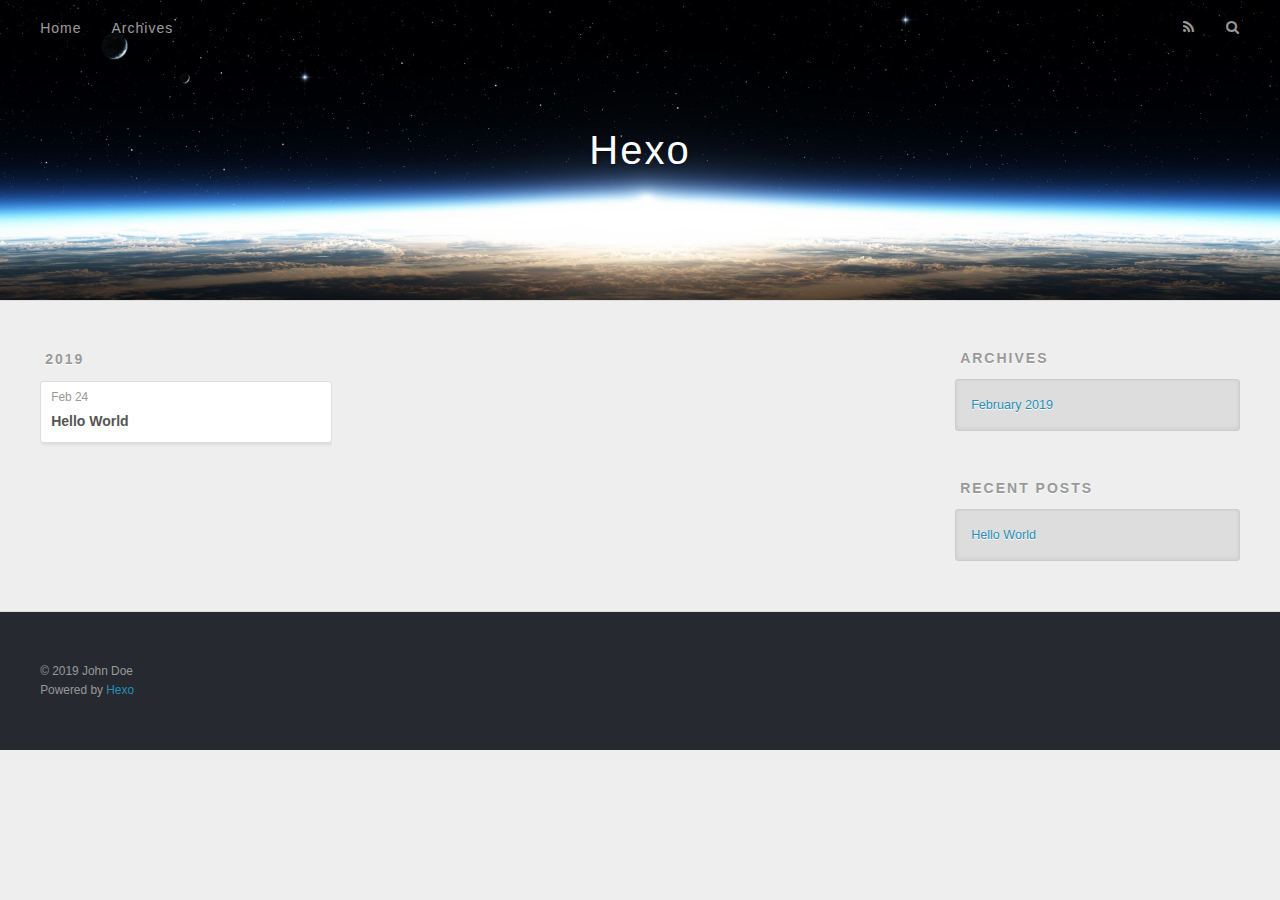
==== archives/index.html @ cd0e3f3c "Site updated: 2019-02-24 22:58:37" ====
<!DOCTYPE html>
<html>
<head><meta name="generator" content="Hexo 3.8.0">
  <meta charset="utf-8">
  

  
  <title>Archives | Hexo</title>
  <meta name="viewport" content="width=device-width, initial-scale=1, maximum-scale=1">
  <meta property="og:type" content="website">
<meta property="og:title" content="Hexo">
<meta property="og:url" content="http://yoursite.com/archives/index.html">
<meta property="og:site_name" content="Hexo">
<meta property="og:locale" content="default">
<meta name="twitter:card" content="summary">
<meta name="twitter:title" content="Hexo">
  
    <link rel="alternate" href="/atom.xml" title="Hexo" type="application/atom+xml">
  
  
    <link rel="icon" href="/favicon.png">
  
  
    <link href="//fonts.googleapis.com/css?family=Source+Code+Pro" rel="stylesheet" type="text/css">
  
  <link rel="stylesheet" href="/css/style.css">
</head>
</html>
<body>
  <div id="container">
    <div id="wrap">
      <header id="header">
  <div id="banner"></div>
  <div id="header-outer" class="outer">
    <div id="header-title" class="inner">
      <h1 id="logo-wrap">
        <a href="/" id="logo">Hexo</a>
      </h1>
      
    </div>
    <div id="header-inner" class="inner">
      <nav id="main-nav">
        <a id="main-nav-toggle" class="nav-icon"></a>
        
          <a class="main-nav-link" href="/">Home</a>
        
          <a class="main-nav-link" href="/archives">Archives</a>
        
      </nav>
      <nav id="sub-nav">
        
          <a id="nav-rss-link" class="nav-icon" href="/atom.xml" title="RSS Feed"></a>
        
        <a id="nav-search-btn" class="nav-icon" title="Search"></a>
      </nav>
      <div id="search-form-wrap">
        <form action="//google.com/search" method="get" accept-charset="UTF-8" class="search-form"><input type="search" name="q" class="search-form-input" placeholder="Search"><button type="submit" class="search-form-submit">&#xF002;</button><input type="hidden" name="sitesearch" value="http://yoursite.com"></form>
      </div>
    </div>
  </div>
</header>
      <div class="outer">
        <section id="main">
  
  
    
    
      
      
      <section class="archives-wrap">
        <div class="archive-year-wrap">
          <a href="/archives/2019" class="archive-year">2019</a>
        </div>
        <div class="archives">
    
    <article class="archive-article archive-type-post">
  <div class="archive-article-inner">
    <header class="archive-article-header">
      <a href="/2019/02/24/hello-world/" class="archive-article-date">
  <time datetime="2019-02-24T14:06:08.539Z" itemprop="datePublished">Feb 24</time>
</a>
      
  
    <h1 itemprop="name">
      <a class="archive-article-title" href="/2019/02/24/hello-world/">Hello World</a>
    </h1>
  

    </header>
  </div>
</article>
  
  
    </div></section>
  


</section>
        
          <aside id="sidebar">
  
    

  
    

  
    
  
    
  <div class="widget-wrap">
    <h3 class="widget-title">Archives</h3>
    <div class="widget">
      <ul class="archive-list"><li class="archive-list-item"><a class="archive-list-link" href="/archives/2019/02/">February 2019</a></li></ul>
    </div>
  </div>


  
    
  <div class="widget-wrap">
    <h3 class="widget-title">Recent Posts</h3>
    <div class="widget">
      <ul>
        
          <li>
            <a href="/2019/02/24/hello-world/">Hello World</a>
          </li>
        
      </ul>
    </div>
  </div>

  
</aside>
        
      </div>
      <footer id="footer">
  
  <div class="outer">
    <div id="footer-info" class="inner">
      &copy; 2019 John Doe<br>
      Powered by <a href="http://hexo.io/" target="_blank">Hexo</a>
    </div>
  </div>
</footer>
    </div>
    <nav id="mobile-nav">
  
    <a href="/" class="mobile-nav-link">Home</a>
  
    <a href="/archives" class="mobile-nav-link">Archives</a>
  
</nav>
    

<script src="//ajax.googleapis.com/ajax/libs/jquery/2.0.3/jquery.min.js"></script>


  <link rel="stylesheet" href="/fancybox/jquery.fancybox.css">
  <script src="/fancybox/jquery.fancybox.pack.js"></script>


<script src="/js/script.js"></script>



  </div>
</body>
</html>
---- css/style.css ----
body {
  width: 100%;
}
body:before,
body:after {
  content: "";
  display: table;
}
body:after {
  clear: both;
}
html,
body,
div,
span,
applet,
object,
iframe,
h1,
h2,
h3,
h4,
h5,
h6,
p,
blockquote,
pre,
a,
abbr,
acronym,
address,
big,
cite,
code,
del,
dfn,
em,
img,
ins,
kbd,
q,
s,
samp,
small,
strike,
strong,
sub,
sup,
tt,
var,
dl,
dt,
dd,
ol,
ul,
li,
fieldset,
form,
label,
legend,
table,
caption,
tbody,
tfoot,
thead,
tr,
th,
td {
  margin: 0;
  padding: 0;
  border: 0;
  outline: 0;
  font-weight: inherit;
  font-style: inherit;
  font-family: inherit;
  font-size: 100%;
  vertical-align: baseline;
}
body {
  line-height: 1;
  color: #000;
  background: #fff;
}
ol,
ul {
  list-style: none;
}
table {
  border-collapse: separate;
  border-spacing: 0;
  vertical-align: middle;
}
caption,
th,
td {
  text-align: left;
  font-weight: normal;
  vertical-align: middle;
}
a img {
  border: none;
}
input,
button {
  margin: 0;
  padding: 0;
}
input::-moz-focus-inner,
button::-moz-focus-inner {
  border: 0;
  padding: 0;
}
@font-face {
  font-family: FontAwesome;
  font-style: normal;
  font-weight: normal;
  src: url("fonts/fontawesome-webfont.eot?v=#4.0.3");
  src: url("fonts/fontawesome-webfont.eot?#iefix&v=#4.0.3") format("embedded-opentype"), url("fonts/fontawesome-webfont.woff?v=#4.0.3") format("woff"), url("fonts/fontawesome-webfont.ttf?v=#4.0.3") format("truetype"), url("fonts/fontawesome-webfont.svg#fontawesomeregular?v=#4.0.3") format("svg");
}
html,
body,
#container {
  height: 100%;
}
body {
  background: #eee;
  font: 14px -apple-system, BlinkMacSystemFont, "Segoe UI", "Roboto", "Oxygen", "Ubuntu", "Cantarell", "Fira Sans", "Droid Sans", "Helvetica Neue", sans-serif;
  -webkit-text-size-adjust: 100%;
}
.outer {
  max-width: 1220px;
  margin: 0 auto;
  padding: 0 20px;
}
.outer:before,
.outer:after {
  content: "";
  display: table;
}
.outer:after {
  clear: both;
}
.inner {
  display: inline;
  float: left;
  width: 98.33333333333333%;
  margin: 0 0.833333333333333%;
}
.left,
.alignleft {
  float: left;
}
.right,
.alignright {
  float: right;
}
.clear {
  clear: both;
}
#container {
  position: relative;
}
.mobile-nav-on {
  overflow: hidden;
}
#wrap {
  height: 100%;
  width: 100%;
  position: absolute;
  top: 0;
  left: 0;
  -webkit-transition: 0.2s ease-out;
  -moz-transition: 0.2s ease-out;
  -ms-transition: 0.2s ease-out;
  transition: 0.2s ease-out;
  z-index: 1;
  background: #eee;
}
.mobile-nav-on #wrap {
  left: 280px;
}
@media screen and (min-width: 768px) {
  #main {
    display: inline;
    float: left;
    width: 73.33333333333333%;
    margin: 0 0.833333333333333%;
  }
}
.article-date,
.article-category-link,
.archive-year,
.widget-title {
  text-decoration: none;
  text-transform: uppercase;
  letter-spacing: 2px;
  color: #999;
  margin-bottom: 1em;
  margin-left: 5px;
  line-height: 1em;
  text-shadow: 0 1px #fff;
  font-weight: bold;
}
.article-inner,
.archive-article-inner {
  background: #fff;
  -webkit-box-shadow: 1px 2px 3px #ddd;
  box-shadow: 1px 2px 3px #ddd;
  border: 1px solid #ddd;
  border-radius: 3px;
}
.article-entry h1,
.widget h1 {
  font-size: 2em;
}
.article-entry h2,
.widget h2 {
  font-size: 1.5em;
}
.article-entry h3,
.widget h3 {
  font-size: 1.3em;
}
.article-entry h4,
.widget h4 {
  font-size: 1.2em;
}
.article-entry h5,
.widget h5 {
  font-size: 1em;
}
.article-entry h6,
.widget h6 {
  font-size: 1em;
  color: #999;
}
.article-entry hr,
.widget hr {
  border: 1px dashed #ddd;
}
.article-entry strong,
.widget strong {
  font-weight: bold;
}
.article-entry em,
.widget em,
.article-entry cite,
.widget cite {
  font-style: italic;
}
.article-entry sup,
.widget sup,
.article-entry sub,
.widget sub {
  font-size: 0.75em;
  line-height: 0;
  position: relative;
  vertical-align: baseline;
}
.article-entry sup,
.widget sup {
  top: -0.5em;
}
.article-entry sub,
.widget sub {
  bottom: -0.2em;
}
.article-entry small,
.widget small {
  font-size: 0.85em;
}
.article-entry acronym,
.widget acronym,
.article-entry abbr,
.widget abbr {
  border-bottom: 1px dotted;
}
.article-entry ul,
.widget ul,
.article-entry ol,
.widget ol,
.article-entry dl,
.widget dl {
  margin: 0 20px;
  line-height: 1.6em;
}
.article-entry ul ul,
.widget ul ul,
.article-entry ol ul,
.widget ol ul,
.article-entry ul ol,
.widget ul ol,
.article-entry ol ol,
.widget ol ol {
  margin-top: 0;
  margin-bottom: 0;
}
.article-entry ul,
.widget ul {
  list-style: disc;
}
.article-entry ol,
.widget ol {
  list-style: decimal;
}
.article-entry dt,
.widget dt {
  font-weight: bold;
}
#header {
  height: 300px;
  position: relative;
  border-bottom: 1px solid #ddd;
}
#header:before,
#header:after {
  content: "";
  position: absolute;
  left: 0;
  right: 0;
  height: 40px;
}
#header:before {
  top: 0;
  background: -webkit-linear-gradient(rgba(0,0,0,0.2), transparent);
  background: -moz-linear-gradient(rgba(0,0,0,0.2), transparent);
  background: -ms-linear-gradient(rgba(0,0,0,0.2), transparent);
  background: linear-gradient(rgba(0,0,0,0.2), transparent);
}
#header:after {
  bottom: 0;
  background: -webkit-linear-gradient(transparent, rgba(0,0,0,0.2));
  background: -moz-linear-gradient(transparent, rgba(0,0,0,0.2));
  background: -ms-linear-gradient(transparent, rgba(0,0,0,0.2));
  background: linear-gradient(transparent, rgba(0,0,0,0.2));
}
#header-outer {
  height: 100%;
  position: relative;
}
#header-inner {
  position: relative;
  overflow: hidden;
}
#banner {
  position: absolute;
  top: 0;
  left: 0;
  width: 100%;
  height: 100%;
  background: url("images/banner.jpg") center #000;
  -webkit-background-size: cover;
  -moz-background-size: cover;
  background-size: cover;
  z-index: -1;
}
#header-title {
  text-align: center;
  height: 40px;
  position: absolute;
  top: 50%;
  left: 0;
  margin-top: -20px;
}
#logo,
#subtitle {
  text-decoration: none;
  color: #fff;
  font-weight: 300;
  text-shadow: 0 1px 4px rgba(0,0,0,0.3);
}
#logo {
  font-size: 40px;
  line-height: 40px;
  letter-spacing: 2px;
}
#subtitle {
  font-size: 16px;
  line-height: 16px;
  letter-spacing: 1px;
}
#subtitle-wrap {
  margin-top: 16px;
}
#main-nav {
  float: left;
  margin-left: -15px;
}
.nav-icon,
.main-nav-link {
  float: left;
  color: #fff;
  opacity: 0.6;
  text-decoration: none;
  text-shadow: 0 1px rgba(0,0,0,0.2);
  -webkit-transition: opacity 0.2s;
  -moz-transition: opacity 0.2s;
  -ms-transition: opacity 0.2s;
  transition: opacity 0.2s;
  display: block;
  padding: 20px 15px;
}
.nav-icon:hover,
.main-nav-link:hover {
  opacity: 1;
}
.nav-icon {
  font-family: FontAwesome;
  text-align: center;
  font-size: 14px;
  width: 14px;
  height: 14px;
  padding: 20px 15px;
  position: relative;
  cursor: pointer;
}
.main-nav-link {
  font-weight: 300;
  letter-spacing: 1px;
}
@media screen and (max-width: 479px) {
  .main-nav-link {
    display: none;
  }
}
#main-nav-toggle {
  display: none;
}
#main-nav-toggle:before {
  content: "\f0c9";
}
@media screen and (max-width: 479px) {
  #main-nav-toggle {
    display: block;
  }
}
#sub-nav {
  float: right;
  margin-right: -15px;
}
#nav-rss-link:before {
  content: "\f09e";
}
#nav-search-btn:before {
  content: "\f002";
}
#search-form-wrap {
  position: absolute;
  top: 15px;
  width: 150px;
  height: 30px;
  right: -150px;
  opacity: 0;
  -webkit-transition: 0.2s ease-out;
  -moz-transition: 0.2s ease-out;
  -ms-transition: 0.2s ease-out;
  transition: 0.2s ease-out;
}
#search-form-wrap.on {
  opacity: 1;
  right: 0;
}
@media screen and (max-width: 479px) {
  #search-form-wrap {
    width: 100%;
    right: -100%;
  }
}
.search-form {
  position: absolute;
  top: 0;
  left: 0;
  right: 0;
  background: #fff;
  padding: 5px 15px;
  border-radius: 15px;
  -webkit-box-shadow: 0 0 10px rgba(0,0,0,0.3);
  box-shadow: 0 0 10px rgba(0,0,0,0.3);
}
.search-form-input {
  border: none;
  background: none;
  color: #555;
  width: 100%;
  font: 13px -apple-system, BlinkMacSystemFont, "Segoe UI", "Roboto", "Oxygen", "Ubuntu", "Cantarell", "Fira Sans", "Droid Sans", "Helvetica Neue", sans-serif;
  outline: none;
}
.search-form-input::-webkit-search-results-decoration,
.search-form-input::-webkit-search-cancel-button {
  -webkit-appearance: none;
}
.search-form-submit {
  position: absolute;
  top: 50%;
  right: 10px;
  margin-top: -7px;
  font: 13px FontAwesome;
  border: none;
  background: none;
  color: #bbb;
  cursor: pointer;
}
.search-form-submit:hover,
.search-form-submit:focus {
  color: #777;
}
.article {
  margin: 50px 0;
}
.article-inner {
  overflow: hidden;
}
.article-meta:before,
.article-meta:after {
  content: "";
  display: table;
}
.article-meta:after {
  clear: both;
}
.article-date {
  float: left;
}
.article-category {
  float: left;
  line-height: 1em;
  color: #ccc;
  text-shadow: 0 1px #fff;
  margin-left: 8px;
}
.article-category:before {
  content: "\2022";
}
.article-category-link {
  margin: 0 12px 1em;
}
.article-header {
  padding: 20px 20px 0;
}
.article-title {
  text-decoration: none;
  font-size: 2em;
  font-weight: bold;
  color: #555;
  line-height: 1.1em;
  -webkit-transition: color 0.2s;
  -moz-transition: color 0.2s;
  -ms-transition: color 0.2s;
  transition: color 0.2s;
}
a.article-title:hover {
  color: #258fb8;
}
.article-entry {
  color: #555;
  padding: 0 20px;
}
.article-entry:before,
.article-entry:after {
  content: "";
  display: table;
}
.article-entry:after {
  clear: both;
}
.article-entry p,
.article-entry table {
  line-height: 1.6em;
  margin: 1.6em 0;
}
.article-entry h1,
.article-entry h2,
.article-entry h3,
.article-entry h4,
.article-entry h5,
.article-entry h6 {
  font-weight: bold;
}
.article-entry h1,
.article-entry h2,
.article-entry h3,
.article-entry h4,
.article-entry h5,
.article-entry h6 {
  line-height: 1.1em;
  margin: 1.1em 0;
}
.article-entry a {
  color: #258fb8;
  text-decoration: none;
}
.article-entry a:hover {
  text-decoration: underline;
}
.article-entry ul,
.article-entry ol,
.article-entry dl {
  margin-top: 1.6em;
  margin-bottom: 1.6em;
}
.article-entry img,
.article-entry video {
  max-width: 100%;
  height: auto;
  display: block;
  margin: auto;
}
.article-entry iframe {
  border: none;
}
.article-entry table {
  width: 100%;
  border-collapse: collapse;
  border-spacing: 0;
}
.article-entry th {
  font-weight: bold;
  border-bottom: 3px solid #ddd;
  padding-bottom: 0.5em;
}
.article-entry td {
  border-bottom: 1px solid #ddd;
  padding: 10px 0;
}
.article-entry blockquote {
  font-family: Georgia, "Times New Roman", serif;
  font-size: 1.4em;
  margin: 1.6em 20px;
  text-align: center;
}
.article-entry blockquote footer {
  font-size: 14px;
  margin: 1.6em 0;
  font-family: -apple-system, BlinkMacSystemFont, "Segoe UI", "Roboto", "Oxygen", "Ubuntu", "Cantarell", "Fira Sans", "Droid Sans", "Helvetica Neue", sans-serif;
}
.article-entry blockquote footer cite:before {
  content: "—";
  padding: 0 0.5em;
}
.article-entry .pullquote {
  text-align: left;
  width: 45%;
  margin: 0;
}
.article-entry .pullquote.left {
  margin-left: 0.5em;
  margin-right: 1em;
}
.article-entry .pullquote.right {
  margin-right: 0.5em;
  margin-left: 1em;
}
.article-entry .caption {
  color: #999;
  display: block;
  font-size: 0.9em;
  margin-top: 0.5em;
  position: relative;
  text-align: center;
}
.article-entry .video-container {
  position: relative;
  padding-top: 56.25%;
  height: 0;
  overflow: hidden;
}
.article-entry .video-container iframe,
.article-entry .video-container object,
.article-entry .video-container embed {
  position: absolute;
  top: 0;
  left: 0;
  width: 100%;
  height: 100%;
  margin-top: 0;
}
.article-more-link a {
  display: inline-block;
  line-height: 1em;
  padding: 6px 15px;
  border-radius: 15px;
  background: #eee;
  color: #999;
  text-shadow: 0 1px #fff;
  text-decoration: none;
}
.article-more-link a:hover {
  background: #258fb8;
  color: #fff;
  text-decoration: none;
  text-shadow: 0 1px #1e7293;
}
.article-footer {
  font-size: 0.85em;
  line-height: 1.6em;
  border-top: 1px solid #ddd;
  padding-top: 1.6em;
  margin: 0 20px 20px;
}
.article-footer:before,
.article-footer:after {
  content: "";
  display: table;
}
.article-footer:after {
  clear: both;
}
.article-footer a {
  color: #999;
  text-decoration: none;
}
.article-footer a:hover {
  color: #555;
}
.article-tag-list-item {
  float: left;
  margin-right: 10px;
}
.article-tag-list-link:before {
  content: "#";
}
.article-comment-link {
  float: right;
}
.article-comment-link:before {
  content: "\f075";
  font-family: FontAwesome;
  padding-right: 8px;
}
.article-share-link {
  cursor: pointer;
  float: right;
  margin-left: 20px;
}
.article-share-link:before {
  content: "\f064";
  font-family: FontAwesome;
  padding-right: 6px;
}
#article-nav {
  position: relative;
}
#article-nav:before,
#article-nav:after {
  content: "";
  display: table;
}
#article-nav:after {
  clear: both;
}
@media screen and (min-width: 768px) {
  #article-nav {
    margin: 50px 0;
  }
  #article-nav:before {
    width: 8px;
    height: 8px;
    position: absolute;
    top: 50%;
    left: 50%;
    margin-top: -4px;
    margin-left: -4px;
    content: "";
    border-radius: 50%;
    background: #ddd;
    -webkit-box-shadow: 0 1px 2px #fff;
    box-shadow: 0 1px 2px #fff;
  }
}
.article-nav-link-wrap {
  text-decoration: none;
  text-shadow: 0 1px #fff;
  color: #999;
  -webkit-box-sizing: border-box;
  -moz-box-sizing: border-box;
  box-sizing: border-box;
  margin-top: 50px;
  text-align: center;
  display: block;
}
.article-nav-link-wrap:hover {
  color: #555;
}
@media screen and (min-width: 768px) {
  .article-nav-link-wrap {
    width: 50%;
    margin-top: 0;
  }
}
@media screen and (min-width: 768px) {
  #article-nav-newer {
    float: left;
    text-align: right;
    padding-right: 20px;
  }
}
@media screen and (min-width: 768px) {
  #article-nav-older {
    float: right;
    text-align: left;
    padding-left: 20px;
  }
}
.article-nav-caption {
  text-transform: uppercase;
  letter-spacing: 2px;
  color: #ddd;
  line-height: 1em;
  font-weight: bold;
}
#article-nav-newer .article-nav-caption {
  margin-right: -2px;
}
.article-nav-title {
  font-size: 0.85em;
  line-height: 1.6em;
  margin-top: 0.5em;
}
.article-share-box {
  position: absolute;
  display: none;
  background: #fff;
  -webkit-box-shadow: 1px 2px 10px rgba(0,0,0,0.2);
  box-shadow: 1px 2px 10px rgba(0,0,0,0.2);
  border-radius: 3px;
  margin-left: -145px;
  overflow: hidden;
  z-index: 1;
}
.article-share-box.on {
  display: block;
}
.article-share-input {
  width: 100%;
  background: none;
  -webkit-box-sizing: border-box;
  -moz-box-sizing: border-box;
  box-sizing: border-box;
  font: 14px -apple-system, BlinkMacSystemFont, "Segoe UI", "Roboto", "Oxygen", "Ubuntu", "Cantarell", "Fira Sans", "Droid Sans", "Helvetica Neue", sans-serif;
  padding: 0 15px;
  color: #555;
  outline: none;
  border: 1px solid #ddd;
  border-radius: 3px 3px 0 0;
  height: 36px;
  line-height: 36px;
}
.article-share-links {
  background: #eee;
}
.article-share-links:before,
.article-share-links:after {
  content: "";
  display: table;
}
.article-share-links:after {
  clear: both;
}
.article-share-twitter,
.article-share-facebook,
.article-share-pinterest,
.article-share-google {
  width: 50px;
  height: 36px;
  display: block;
  float: left;
  position: relative;
  color: #999;
  text-shadow: 0 1px #fff;
}
.article-share-twitter:before,
.article-share-facebook:before,
.article-share-pinterest:before,
.article-share-google:before {
  font-size: 20px;
  font-family: FontAwesome;
  width: 20px;
  height: 20px;
  position: absolute;
  top: 50%;
  left: 50%;
  margin-top: -10px;
  margin-left: -10px;
  text-align: center;
}
.article-share-twitter:hover,
.article-share-facebook:hover,
.article-share-pinterest:hover,
.article-share-google:hover {
  color: #fff;
}
.article-share-twitter:before {
  content: "\f099";
}
.article-share-twitter:hover {
  background: #00aced;
  text-shadow: 0 1px #008abe;
}
.article-share-facebook:before {
  content: "\f09a";
}
.article-share-facebook:hover {
  background: #3b5998;
  text-shadow: 0 1px #2f477a;
}
.article-share-pinterest:before {
  content: "\f0d2";
}
.article-share-pinterest:hover {
  background: #cb2027;
  text-shadow: 0 1px #a21a1f;
}
.article-share-google:before {
  content: "\f0d5";
}
.article-share-google:hover {
  background: #dd4b39;
  text-shadow: 0 1px #be3221;
}
.article-gallery {
  background: #000;
  position: relative;
}
.article-gallery-photos {
  position: relative;
  overflow: hidden;
}
.article-gallery-img {
  display: none;
  max-width: 100%;
}
.article-gallery-img:first-child {
  display: block;
}
.article-gallery-img.loaded {
  position: absolute;
  display: block;
}
.article-gallery-img img {
  display: block;
  max-width: 100%;
  margin: 0 auto;
}
#comments {
  background: #fff;
  -webkit-box-shadow: 1px 2px 3px #ddd;
  box-shadow: 1px 2px 3px #ddd;
  padding: 20px;
  border: 1px solid #ddd;
  border-radius: 3px;
  margin: 50px 0;
}
#comments a {
  color: #258fb8;
}
.archives-wrap {
  margin: 50px 0;
}
.archives:before,
.archives:after {
  content: "";
  display: table;
}
.archives:after {
  clear: both;
}
.archive-year-wrap {
  margin-bottom: 1em;
}
.archives {
  -webkit-column-gap: 10px;
  -moz-column-gap: 10px;
  column-gap: 10px;
}
@media screen and (min-width: 480px) and (max-width: 767px) {
  .archives {
    -webkit-column-count: 2;
    -moz-column-count: 2;
    column-count: 2;
  }
}
@media screen and (min-width: 768px) {
  .archives {
    -webkit-column-count: 3;
    -moz-column-count: 3;
    column-count: 3;
  }
}
.archive-article {
  -webkit-column-break-inside: avoid;
  page-break-inside: avoid;
  overflow: hidden;
  break-inside: avoid-column;
}
.archive-article-inner {
  padding: 10px;
  margin-bottom: 15px;
}
.archive-article-title {
  text-decoration: none;
  font-weight: bold;
  color: #555;
  -webkit-transition: color 0.2s;
  -moz-transition: color 0.2s;
  -ms-transition: color 0.2s;
  transition: color 0.2s;
  line-height: 1.6em;
}
.archive-article-title:hover {
  color: #258fb8;
}
.archive-article-footer {
  margin-top: 1em;
}
.archive-article-date {
  color: #999;
  text-decoration: none;
  font-size: 0.85em;
  line-height: 1em;
  margin-bottom: 0.5em;
  display: block;
}
#page-nav {
  margin: 50px auto;
  background: #fff;
  -webkit-box-shadow: 1px 2px 3px #ddd;
  box-shadow: 1px 2px 3px #ddd;
  border: 1px solid #ddd;
  border-radius: 3px;
  text-align: center;
  color: #999;
  overflow: hidden;
}
#page-nav:before,
#page-nav:after {
  content: "";
  display: table;
}
#page-nav:after {
  clear: both;
}
#page-nav a,
#page-nav span {
  padding: 10px 20px;
  line-height: 1;
  height: 2ex;
}
#page-nav a {
  color: #999;
  text-decoration: none;
}
#page-nav a:hover {
  background: #999;
  color: #fff;
}
#page-nav .prev {
  float: left;
}
#page-nav .next {
  float: right;
}
#page-nav .page-number {
  display: inline-block;
}
@media screen and (max-width: 479px) {
  #page-nav .page-number {
    display: none;
  }
}
#page-nav .current {
  color: #555;
  font-weight: bold;
}
#page-nav .space {
  color: #ddd;
}
#footer {
  background: #262a30;
  padding: 50px 0;
  border-top: 1px solid #ddd;
  color: #999;
}
#footer a {
  color: #258fb8;
  text-decoration: none;
}
#footer a:hover {
  text-decoration: underline;
}
#footer-info {
  line-height: 1.6em;
  font-size: 0.85em;
}
.article-entry pre,
.article-entry .highlight {
  background: #2d2d2d;
  margin: 0 -20px;
  padding: 15px 20px;
  border-style: solid;
  border-color: #ddd;
  border-width: 1px 0;
  overflow: auto;
  color: #ccc;
  line-height: 22.400000000000002px;
}
.article-entry .highlight .gutter pre,
.article-entry .gist .gist-file .gist-data .line-numbers {
  color: #666;
  font-size: 0.85em;
}
.article-entry pre,
.article-entry code {
  font-family: "Source Code Pro", Consolas, Monaco, Menlo, Consolas, monospace;
}
.article-entry code {
  background: #eee;
  text-shadow: 0 1px #fff;
  padding: 0 0.3em;
}
.article-entry pre code {
  background: none;
  text-shadow: none;
  padding: 0;
}
.article-entry .highlight pre {
  border: none;
  margin: 0;
  padding: 0;
}
.article-entry .highlight table {
  margin: 0;
  width: auto;
}
.article-entry .highlight td {
  border: none;
  padding: 0;
}
.article-entry .highlight figcaption {
  font-size: 0.85em;
  color: #999;
  line-height: 1em;
  margin-bottom: 1em;
}
.article-entry .highlight figcaption:before,
.article-entry .highlight figcaption:after {
  content: "";
  display: table;
}
.article-entry .highlight figcaption:after {
  clear: both;
}
.article-entry .highlight figcaption a {
  float: right;
}
.article-entry .highlight .gutter pre {
  text-align: right;
  padding-right: 20px;
}
.article-entry .highlight .line {
  height: 22.400000000000002px;
}
.article-entry .highlight .line.marked {
  background: #515151;
}
.article-entry .gist {
  margin: 0 -20px;
  border-style: solid;
  border-color: #ddd;
  border-width: 1px 0;
  background: #2d2d2d;
  padding: 15px 20px 15px 0;
}
.article-entry .gist .gist-file {
  border: none;
  font-family: "Source Code Pro", Consolas, Monaco, Menlo, Consolas, monospace;
  margin: 0;
}
.article-entry .gist .gist-file .gist-data {
  background: none;
  border: none;
}
.article-entry .gist .gist-file .gist-data .line-numbers {
  background: none;
  border: none;
  padding: 0 20px 0 0;
}
.article-entry .gist .gist-file .gist-data .line-data {
  padding: 0 !important;
}
.article-entry .gist .gist-file .highlight {
  margin: 0;
  padding: 0;
  border: none;
}
.article-entry .gist .gist-file .gist-meta {
  background: #2d2d2d;
  color: #999;
  font: 0.85em -apple-system, BlinkMacSystemFont, "Segoe UI", "Roboto", "Oxygen", "Ubuntu", "Cantarell", "Fira Sans", "Droid Sans", "Helvetica Neue", sans-serif;
  text-shadow: 0 0;
  padding: 0;
  margin-top: 1em;
  margin-left: 20px;
}
.article-entry .gist .gist-file .gist-meta a {
  color: #258fb8;
  font-weight: normal;
}
.article-entry .gist .gist-file .gist-meta a:hover {
  text-decoration: underline;
}
pre .comment,
pre .title {
  color: #999;
}
pre .variable,
pre .attribute,
pre .tag,
pre .regexp,
pre .ruby .constant,
pre .xml .tag .title,
pre .xml .pi,
pre .xml .doctype,
pre .html .doctype,
pre .css .id,
pre .css .class,
pre .css .pseudo {
  color: #f2777a;
}
pre .number,
pre .preprocessor,
pre .built_in,
pre .literal,
pre .params,
pre .constant {
  color: #f99157;
}
pre .class,
pre .ruby .class .title,
pre .css .rules .attribute {
  color: #9c9;
}
pre .string,
pre .value,
pre .inheritance,
pre .header,
pre .ruby .symbol,
pre .xml .cdata {
  color: #9c9;
}
pre .css .hexcolor {
  color: #6cc;
}
pre .function,
pre .python .decorator,
pre .python .title,
pre .ruby .function .title,
pre .ruby .title .keyword,
pre .perl .sub,
pre .javascript .title,
pre .coffeescript .title {
  color: #69c;
}
pre .keyword,
pre .javascript .function {
  color: #c9c;
}
@media screen and (max-width: 479px) {
  #mobile-nav {
    position: absolute;
    top: 0;
    left: 0;
    width: 280px;
    height: 100%;
    background: #191919;
    border-right: 1px solid #fff;
  }
}
@media screen and (max-width: 479px) {
  .mobile-nav-link {
    display: block;
    color: #999;
    text-decoration: none;
    padding: 15px 20px;
    font-weight: bold;
  }
  .mobile-nav-link:hover {
    color: #fff;
  }
}
@media screen and (min-width: 768px) {
  #sidebar {
    display: inline;
    float: left;
    width: 23.333333333333332%;
    margin: 0 0.833333333333333%;
  }
}
.widget-wrap {
  margin: 50px 0;
}
.widget {
  color: #777;
  text-shadow: 0 1px #fff;
  background: #ddd;
  -webkit-box-shadow: 0 -1px 4px #ccc inset;
  box-shadow: 0 -1px 4px #ccc inset;
  border: 1px solid #ccc;
  padding: 15px;
  border-radius: 3px;
}
.widget a {
  color: #258fb8;
  text-decoration: none;
}
.widget a:hover {
  text-decoration: underline;
}
.widget ul ul,
.widget ol ul,
.widget dl ul,
.widget ul ol,
.widget ol ol,
.widget dl ol,
.widget ul dl,
.widget ol dl,
.widget dl dl {
  margin-left: 15px;
  list-style: disc;
}
.widget {
  line-height: 1.6em;
  word-wrap: break-word;
  font-size: 0.9em;
}
.widget ul,
.widget ol {
  list-style: none;
  margin: 0;
}
.widget ul ul,
.widget ol ul,
.widget ul ol,
.widget ol ol {
  margin: 0 20px;
}
.widget ul ul,
.widget ol ul {
  list-style: disc;
}
.widget ul ol,
.widget ol ol {
  list-style: decimal;
}
.category-list-count,
.tag-list-count,
.archive-list-count {
  padding-left: 5px;
  color: #999;
  font-size: 0.85em;
}
.category-list-count:before,
.tag-list-count:before,
.archive-list-count:before {
  content: "(";
}
.category-list-count:after,
.tag-list-count:after,
.archive-list-count:after {
  content: ")";
}
.tagcloud a {
  margin-right: 5px;
  display: inline-block;
}
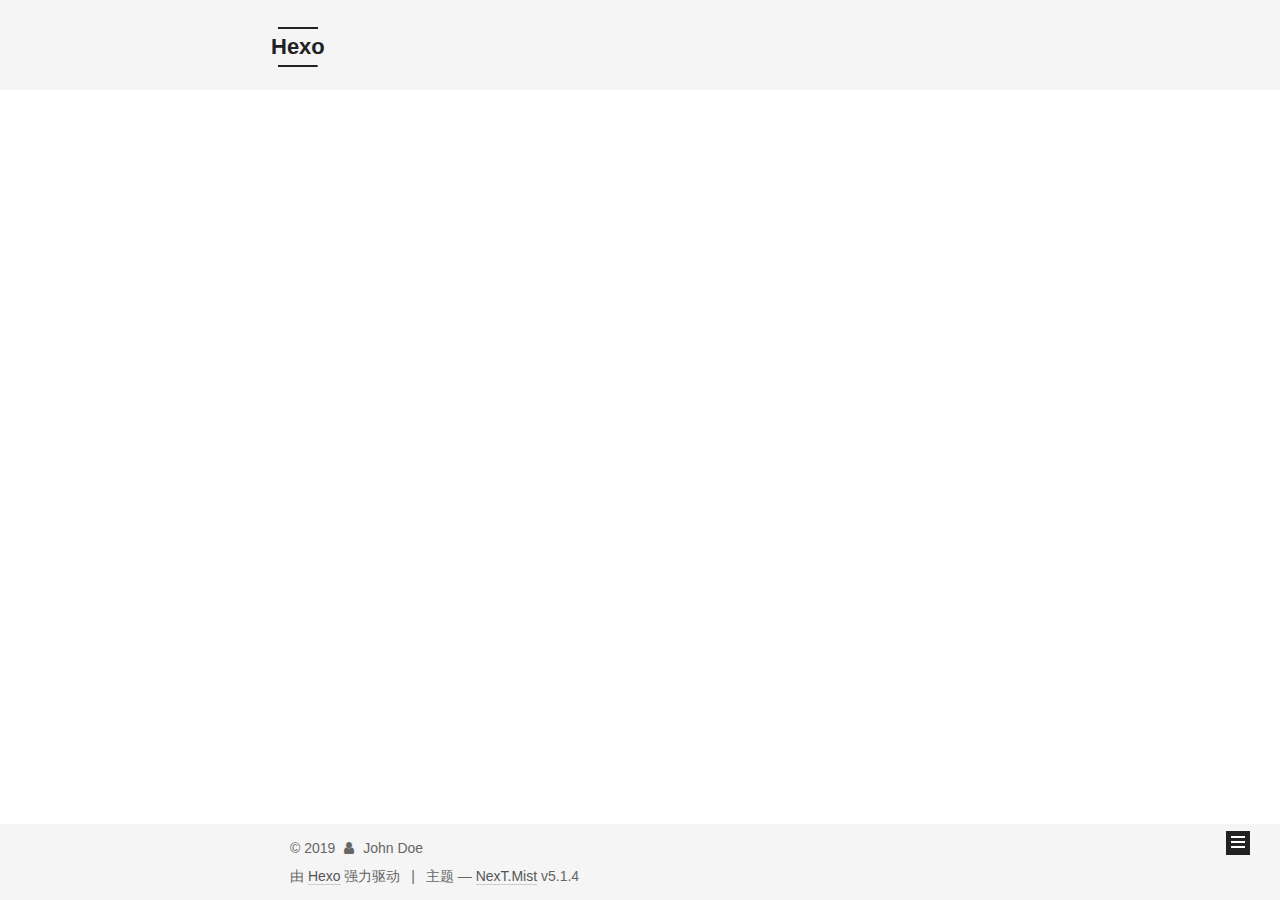
==== commit 7676c5c8: "Site updated: 2019-02-25 01:14:06" ====
--- a/archives/index.html
+++ b/archives/index.html
@@ -1,170 +1,549 @@
 <!DOCTYPE html>
-<html>
+
+
+
+  
+
+
+<html class="theme-next mist use-motion" lang="zh-Hans">
 <head><meta name="generator" content="Hexo 3.8.0">
-  <meta charset="utf-8">
-  
-
-  
-  <title>Archives | Hexo</title>
-  <meta name="viewport" content="width=device-width, initial-scale=1, maximum-scale=1">
-  <meta property="og:type" content="website">
+  <meta charset="UTF-8">
+<meta http-equiv="X-UA-Compatible" content="IE=edge">
+<meta name="viewport" content="width=device-width, initial-scale=1, maximum-scale=1">
+<meta name="theme-color" content="#222">
+
+
+
+
+
+
+
+
+
+<meta http-equiv="Cache-Control" content="no-transform">
+<meta http-equiv="Cache-Control" content="no-siteapp">
+
+
+
+
+
+
+
+
+
+
+
+
+
+
+
+
+  
+  
+  <link href="/lib/fancybox/source/jquery.fancybox.css?v=2.1.5" rel="stylesheet" type="text/css">
+
+
+
+
+
+
+
+<link href="/lib/font-awesome/css/font-awesome.min.css?v=4.6.2" rel="stylesheet" type="text/css">
+
+<link href="/css/main.css?v=5.1.4" rel="stylesheet" type="text/css">
+
+
+  <link rel="apple-touch-icon" sizes="180x180" href="/images/apple-touch-icon-next.png?v=5.1.4">
+
+
+  <link rel="icon" type="image/png" sizes="32x32" href="/images/favicon-32x32-next.png?v=5.1.4">
+
+
+  <link rel="icon" type="image/png" sizes="16x16" href="/images/favicon-16x16-next.png?v=5.1.4">
+
+
+  <link rel="mask-icon" href="/images/logo.svg?v=5.1.4" color="#222">
+
+
+
+
+
+  <meta name="keywords" content="Hexo, NexT">
+
+
+
+
+
+
+
+
+
+
+<meta property="og:type" content="website">
 <meta property="og:title" content="Hexo">
 <meta property="og:url" content="http://yoursite.com/archives/index.html">
 <meta property="og:site_name" content="Hexo">
-<meta property="og:locale" content="default">
+<meta property="og:locale" content="zh-Hans">
 <meta name="twitter:card" content="summary">
 <meta name="twitter:title" content="Hexo">
-  
-    <link rel="alternate" href="/atom.xml" title="Hexo" type="application/atom+xml">
-  
-  
-    <link rel="icon" href="/favicon.png">
-  
-  
-    <link href="//fonts.googleapis.com/css?family=Source+Code+Pro" rel="stylesheet" type="text/css">
-  
-  <link rel="stylesheet" href="/css/style.css">
+
+
+
+<script type="text/javascript" id="hexo.configurations">
+  var NexT = window.NexT || {};
+  var CONFIG = {
+    root: '/',
+    scheme: 'Mist',
+    version: '5.1.4',
+    sidebar: {"position":"left","display":"post","offset":12,"b2t":false,"scrollpercent":false,"onmobile":false},
+    fancybox: true,
+    tabs: true,
+    motion: {"enable":true,"async":false,"transition":{"post_block":"fadeIn","post_header":"slideDownIn","post_body":"slideDownIn","coll_header":"slideLeftIn","sidebar":"slideUpIn"}},
+    duoshuo: {
+      userId: '0',
+      author: '博主'
+    },
+    algolia: {
+      applicationID: '',
+      apiKey: '',
+      indexName: '',
+      hits: {"per_page":10},
+      labels: {"input_placeholder":"Search for Posts","hits_empty":"We didn't find any results for the search: ${query}","hits_stats":"${hits} results found in ${time} ms"}
+    }
+  };
+</script>
+
+
+
+  <link rel="canonical" href="http://yoursite.com/archives/">
+
+
+
+
+
+  <title>归档 | Hexo</title>
+  
+
+
+
+
+
+
+
+
 </head>
-</html>
-<body>
-  <div id="container">
-    <div id="wrap">
-      <header id="header">
-  <div id="banner"></div>
-  <div id="header-outer" class="outer">
-    <div id="header-title" class="inner">
-      <h1 id="logo-wrap">
-        <a href="/" id="logo">Hexo</a>
-      </h1>
-      
+
+<body itemscope itemtype="http://schema.org/WebPage" lang="zh-Hans">
+
+  
+  
+    
+  
+
+  <div class="container sidebar-position-left page-archive">
+    <div class="headband"></div>
+
+    <header id="header" class="header" itemscope itemtype="http://schema.org/WPHeader">
+      <div class="header-inner"><div class="site-brand-wrapper">
+  <div class="site-meta ">
+    
+
+    <div class="custom-logo-site-title">
+      <a href="/" class="brand" rel="start">
+        <span class="logo-line-before"><i></i></span>
+        <span class="site-title">Hexo</span>
+        <span class="logo-line-after"><i></i></span>
+      </a>
     </div>
-    <div id="header-inner" class="inner">
-      <nav id="main-nav">
-        <a id="main-nav-toggle" class="nav-icon"></a>
-        
-          <a class="main-nav-link" href="/">Home</a>
-        
-          <a class="main-nav-link" href="/archives">Archives</a>
-        
-      </nav>
-      <nav id="sub-nav">
-        
-          <a id="nav-rss-link" class="nav-icon" href="/atom.xml" title="RSS Feed"></a>
-        
-        <a id="nav-search-btn" class="nav-icon" title="Search"></a>
-      </nav>
-      <div id="search-form-wrap">
-        <form action="//google.com/search" method="get" accept-charset="UTF-8" class="search-form"><input type="search" name="q" class="search-form-input" placeholder="Search"><button type="submit" class="search-form-submit">&#xF002;</button><input type="hidden" name="sitesearch" value="http://yoursite.com"></form>
+      
+        <p class="site-subtitle"></p>
+      
+  </div>
+
+  <div class="site-nav-toggle">
+    <button>
+      <span class="btn-bar"></span>
+      <span class="btn-bar"></span>
+      <span class="btn-bar"></span>
+    </button>
+  </div>
+</div>
+
+<nav class="site-nav">
+  
+
+  
+    <ul id="menu" class="menu">
+      
+        
+        <li class="menu-item menu-item-home">
+          <a href="/" rel="section">
+            
+              <i class="menu-item-icon fa fa-fw fa-home"></i> <br>
+            
+            首页
+          </a>
+        </li>
+      
+        
+        <li class="menu-item menu-item-archives">
+          <a href="/archives/" rel="section">
+            
+              <i class="menu-item-icon fa fa-fw fa-archive"></i> <br>
+            
+            归档
+          </a>
+        </li>
+      
+
+      
+    </ul>
+  
+
+  
+</nav>
+
+
+
+ </div>
+    </header>
+
+    <main id="main" class="main">
+      <div class="main-inner">
+        <div class="content-wrap">
+          <div id="content" class="content">
+            
+
+  
+  
+  
+  <div class="post-block archive">
+    <div id="posts" class="posts-collapse">
+      <span class="archive-move-on"></span>
+
+      <span class="archive-page-counter">
+        
+        
+        
+          
+        
+        嗯..! 目前共计 1 篇日志。 继续努力。
+      </span>
+
+      
+
+        
+        
+        
+
+        
+          
+          <div class="collection-title">
+            <h1 class="archive-year" id="archive-year-2019">2019</h1>
+          </div>
+        
+        
+
+        
+
+  <article class="post post-type-normal" itemscope itemtype="http://schema.org/Article">
+    <header class="post-header">
+
+      <h2 class="post-title">
+        
+            <a class="post-title-link" href="/2019/02/24/hello-world/" itemprop="url">
+              
+                <span itemprop="name">Hello World</span>
+              
+            </a>
+        
+      </h2>
+
+      <div class="post-meta">
+        <time class="post-time" itemprop="dateCreated" datetime="2019-02-24T22:06:08+08:00" content="2019-02-24">
+          02-24
+        </time>
       </div>
+
+    </header>
+  </article>
+
+
+
+      
+
     </div>
   </div>
-</header>
-      <div class="outer">
-        <section id="main">
-  
-  
-    
-    
-      
-      
-      <section class="archives-wrap">
-        <div class="archive-year-wrap">
-          <a href="/archives/2019" class="archive-year">2019</a>
+  
+  
+  
+
+  
+
+
+
+          </div>
+          
+
+
+          
+
         </div>
-        <div class="archives">
-    
-    <article class="archive-article archive-type-post">
-  <div class="archive-article-inner">
-    <header class="archive-article-header">
-      <a href="/2019/02/24/hello-world/" class="archive-article-date">
-  <time datetime="2019-02-24T14:06:08.539Z" itemprop="datePublished">Feb 24</time>
-</a>
-      
-  
-    <h1 itemprop="name">
-      <a class="archive-article-title" href="/2019/02/24/hello-world/">Hello World</a>
-    </h1>
-  
-
-    </header>
-  </div>
-</article>
-  
-  
-    </div></section>
-  
-
-
-</section>
-        
-          <aside id="sidebar">
-  
-    
-
-  
-    
-
-  
-    
-  
-    
-  <div class="widget-wrap">
-    <h3 class="widget-title">Archives</h3>
-    <div class="widget">
-      <ul class="archive-list"><li class="archive-list-item"><a class="archive-list-link" href="/archives/2019/02/">February 2019</a></li></ul>
+        
+          
+  
+  <div class="sidebar-toggle">
+    <div class="sidebar-toggle-line-wrap">
+      <span class="sidebar-toggle-line sidebar-toggle-line-first"></span>
+      <span class="sidebar-toggle-line sidebar-toggle-line-middle"></span>
+      <span class="sidebar-toggle-line sidebar-toggle-line-last"></span>
     </div>
   </div>
 
-
-  
+  <aside id="sidebar" class="sidebar">
     
-  <div class="widget-wrap">
-    <h3 class="widget-title">Recent Posts</h3>
-    <div class="widget">
-      <ul>
-        
-          <li>
-            <a href="/2019/02/24/hello-world/">Hello World</a>
-          </li>
-        
-      </ul>
+    <div class="sidebar-inner">
+
+      
+
+      
+
+      <section class="site-overview-wrap sidebar-panel sidebar-panel-active">
+        <div class="site-overview">
+          <div class="site-author motion-element" itemprop="author" itemscope itemtype="http://schema.org/Person">
+            
+              <p class="site-author-name" itemprop="name">John Doe</p>
+              <p class="site-description motion-element" itemprop="description"></p>
+          </div>
+
+          <nav class="site-state motion-element">
+
+            
+              <div class="site-state-item site-state-posts">
+              
+                <a href="/archives/">
+              
+                  <span class="site-state-item-count">1</span>
+                  <span class="site-state-item-name">日志</span>
+                </a>
+              </div>
+            
+
+            
+
+            
+
+          </nav>
+
+          
+
+          
+
+          
+          
+
+          
+          
+
+          
+
+        </div>
+      </section>
+
+      
+
+      
+
     </div>
+  </aside>
+
+
+        
+      </div>
+    </main>
+
+    <footer id="footer" class="footer">
+      <div class="footer-inner">
+        <div class="copyright">&copy; <span itemprop="copyrightYear">2019</span>
+  <span class="with-love">
+    <i class="fa fa-user"></i>
+  </span>
+  <span class="author" itemprop="copyrightHolder">John Doe</span>
+
+  
+</div>
+
+
+  <div class="powered-by">由 <a class="theme-link" target="_blank" href="https://hexo.io">Hexo</a> 强力驱动</div>
+
+
+
+  <span class="post-meta-divider">|</span>
+
+
+
+  <div class="theme-info">主题 &mdash; <a class="theme-link" target="_blank" href="https://github.com/iissnan/hexo-theme-next">NexT.Mist</a> v5.1.4</div>
+
+
+
+
+        
+
+
+
+
+
+
+
+        
+      </div>
+    </footer>
+
+    
+      <div class="back-to-top">
+        <i class="fa fa-arrow-up"></i>
+        
+      </div>
+    
+
+    
+
   </div>
 
   
-</aside>
-        
-      </div>
-      <footer id="footer">
-  
-  <div class="outer">
-    <div id="footer-info" class="inner">
-      &copy; 2019 John Doe<br>
-      Powered by <a href="http://hexo.io/" target="_blank">Hexo</a>
-    </div>
-  </div>
-</footer>
-    </div>
-    <nav id="mobile-nav">
-  
-    <a href="/" class="mobile-nav-link">Home</a>
-  
-    <a href="/archives" class="mobile-nav-link">Archives</a>
-  
-</nav>
-    
-
-<script src="//ajax.googleapis.com/ajax/libs/jquery/2.0.3/jquery.min.js"></script>
-
-
-  <link rel="stylesheet" href="/fancybox/jquery.fancybox.css">
-  <script src="/fancybox/jquery.fancybox.pack.js"></script>
-
-
-<script src="/js/script.js"></script>
-
-
-
-  </div>
+
+<script type="text/javascript">
+  if (Object.prototype.toString.call(window.Promise) !== '[object Function]') {
+    window.Promise = null;
+  }
+</script>
+
+
+
+
+
+
+
+
+
+  
+
+
+
+
+
+
+
+
+
+
+
+
+  
+  
+    <script type="text/javascript" src="/lib/jquery/index.js?v=2.1.3"></script>
+  
+
+  
+  
+    <script type="text/javascript" src="/lib/fastclick/lib/fastclick.min.js?v=1.0.6"></script>
+  
+
+  
+  
+    <script type="text/javascript" src="/lib/jquery_lazyload/jquery.lazyload.js?v=1.9.7"></script>
+  
+
+  
+  
+    <script type="text/javascript" src="/lib/velocity/velocity.min.js?v=1.2.1"></script>
+  
+
+  
+  
+    <script type="text/javascript" src="/lib/velocity/velocity.ui.min.js?v=1.2.1"></script>
+  
+
+  
+  
+    <script type="text/javascript" src="/lib/fancybox/source/jquery.fancybox.pack.js?v=2.1.5"></script>
+  
+
+
+  
+
+
+  <script type="text/javascript" src="/js/src/utils.js?v=5.1.4"></script>
+
+  <script type="text/javascript" src="/js/src/motion.js?v=5.1.4"></script>
+
+
+
+  
+  
+
+  
+
+  
+
+
+  <script type="text/javascript" src="/js/src/bootstrap.js?v=5.1.4"></script>
+
+
+
+  
+
+
+  
+
+
+
+
+	
+
+
+
+
+
+  
+
+
+
+
+
+  
+
+
+
+
+
+
+
+
+
+
+
+
+  
+
+
+
+
+
+  
+
+  
+
+  
+
+  
+  
+
+  
+
+  
+
+  
+
 </body>
-</html>+</html>
--- a/css/main.css
+++ b/css/main.css
@@ -0,0 +1,2906 @@
+/* normalize.css v3.0.2 | MIT License | git.io/normalize */
+html {
+  font-family: sans-serif; /* 1 */
+  -ms-text-size-adjust: 100%; /* 2 */
+  -webkit-text-size-adjust: 100%; /* 2 */
+}
+body {
+  margin: 0;
+}
+article,
+aside,
+details,
+figcaption,
+figure,
+footer,
+header,
+hgroup,
+main,
+menu,
+nav,
+section,
+summary {
+  display: block;
+}
+audio,
+canvas,
+progress,
+video {
+  display: inline-block; /* 1 */
+  vertical-align: baseline; /* 2 */
+}
+audio:not([controls]) {
+  display: none;
+  height: 0;
+}
+[hidden],
+template {
+  display: none;
+}
+a {
+  background-color: transparent;
+}
+a:active,
+a:hover {
+  outline: 0;
+}
+abbr[title] {
+  border-bottom: 1px dotted;
+}
+b,
+strong {
+  font-weight: bold;
+}
+dfn {
+  font-style: italic;
+}
+h1 {
+  font-size: 2em;
+  margin: 0.67em 0;
+}
+mark {
+  background: #ff0;
+  color: #000;
+}
+small {
+  font-size: 80%;
+}
+sub,
+sup {
+  font-size: 75%;
+  line-height: 0;
+  position: relative;
+  vertical-align: baseline;
+}
+sup {
+  top: -0.5em;
+}
+sub {
+  bottom: -0.25em;
+}
+img {
+  border: 0;
+}
+svg:not(:root) {
+  overflow: hidden;
+}
+figure {
+  margin: 1em 40px;
+}
+hr {
+  -moz-box-sizing: content-box;
+  box-sizing: content-box;
+  height: 0;
+}
+pre {
+  overflow: auto;
+}
+code,
+kbd,
+pre,
+samp {
+  font-family: monospace, monospace;
+  font-size: 1em;
+}
+button,
+input,
+optgroup,
+select,
+textarea {
+  color: inherit; /* 1 */
+  font: inherit; /* 2 */
+  margin: 0; /* 3 */
+}
+button {
+  overflow: visible;
+}
+button,
+select {
+  text-transform: none;
+}
+button,
+html input[type="button"],
+input[type="reset"],
+input[type="submit"] {
+  -webkit-appearance: button; /* 2 */
+  cursor: pointer; /* 3 */
+}
+button[disabled],
+html input[disabled] {
+  cursor: default;
+}
+button::-moz-focus-inner,
+input::-moz-focus-inner {
+  border: 0;
+  padding: 0;
+}
+input {
+  line-height: normal;
+}
+input[type="checkbox"],
+input[type="radio"] {
+  box-sizing: border-box; /* 1 */
+  padding: 0; /* 2 */
+}
+input[type="number"]::-webkit-inner-spin-button,
+input[type="number"]::-webkit-outer-spin-button {
+  height: auto;
+}
+input[type="search"] {
+  -webkit-appearance: textfield; /* 1 */
+  -moz-box-sizing: content-box;
+  -webkit-box-sizing: content-box; /* 2 */
+  box-sizing: content-box;
+}
+input[type="search"]::-webkit-search-cancel-button,
+input[type="search"]::-webkit-search-decoration {
+  -webkit-appearance: none;
+}
+fieldset {
+  border: 1px solid #c0c0c0;
+  margin: 0 2px;
+  padding: 0.35em 0.625em 0.75em;
+}
+legend {
+  border: 0; /* 1 */
+  padding: 0; /* 2 */
+}
+textarea {
+  overflow: auto;
+}
+optgroup {
+  font-weight: bold;
+}
+table {
+  border-collapse: collapse;
+  border-spacing: 0;
+}
+td,
+th {
+  padding: 0;
+}
+::selection {
+  background: #262a30;
+  color: #fff;
+}
+body {
+  position: relative;
+  font-family: 'Lato', "PingFang SC", "Microsoft YaHei", sans-serif;
+  font-size: 14px;
+  line-height: 2;
+  color: #555;
+  background: #fff;
+}
+@media (max-width: 767px) {
+  body {
+    padding-right: 0 !important;
+  }
+}
+@media (min-width: 768px) and (max-width: 991px) {
+  body {
+    padding-right: 0 !important;
+  }
+}
+@media (min-width: 1600px) {
+  body {
+    font-size: 16px;
+  }
+}
+h1,
+h2,
+h3,
+h4,
+h5,
+h6 {
+  margin: 0;
+  padding: 0;
+  font-weight: bold;
+  line-height: 1.5;
+  font-family: 'Lato', "PingFang SC", "Microsoft YaHei", sans-serif;
+}
+h2,
+h3,
+h4,
+h5,
+h6 {
+  margin: 20px 0 15px;
+}
+h1 {
+  font-size: 24px;
+}
+@media (max-width: 767px) {
+  h1 {
+    font-size: 20px;
+  }
+}
+h2 {
+  font-size: 22px;
+}
+@media (max-width: 767px) {
+  h2 {
+    font-size: 18px;
+  }
+}
+h3 {
+  font-size: 20px;
+}
+@media (max-width: 767px) {
+  h3 {
+    font-size: 16px;
+  }
+}
+h4 {
+  font-size: 18px;
+}
+@media (max-width: 767px) {
+  h4 {
+    font-size: 14px;
+  }
+}
+h5 {
+  font-size: 16px;
+}
+@media (max-width: 767px) {
+  h5 {
+    font-size: 12px;
+  }
+}
+h6 {
+  font-size: 14px;
+}
+@media (max-width: 767px) {
+  h6 {
+    font-size: 10px;
+  }
+}
+p {
+  margin: 0 0 20px 0;
+}
+a {
+  color: #555;
+  text-decoration: none;
+  outline: none;
+  border-bottom: 1px solid #999;
+  word-wrap: break-word;
+}
+a:hover {
+  color: #222;
+  border-bottom-color: #222;
+}
+blockquote {
+  margin: 0;
+  padding: 0;
+}
+img {
+  display: block;
+  margin: auto;
+  max-width: 100%;
+  height: auto;
+}
+hr {
+  margin: 40px 0;
+  height: 3px;
+  border: none;
+  background-color: #ddd;
+  background-image: repeating-linear-gradient(-45deg, #fff, #fff 4px, transparent 4px, transparent 8px);
+}
+blockquote {
+  padding: 0 15px;
+  color: #666;
+  border-left: 4px solid #ddd;
+}
+blockquote cite::before {
+  content: "-";
+  padding: 0 5px;
+}
+dt {
+  font-weight: 700;
+}
+dd {
+  margin: 0;
+  padding: 0;
+}
+kbd {
+  border: 1px solid #ccc;
+  border-radius: 0.2em;
+  box-shadow: 0.1em 0.1em 0.2em rgba(0,0,0,0.1);
+  background-color: #f9f9f9;
+  font-family: inherit;
+  background-image: -webkit-linear-gradient(top, #eee, #fff, #eee);
+  padding: 0.1em 0.3em;
+  white-space: nowrap;
+}
+.text-left {
+  text-align: left;
+}
+.text-center {
+  text-align: center;
+}
+.text-right {
+  text-align: right;
+}
+.text-justify {
+  text-align: justify;
+}
+.text-nowrap {
+  white-space: nowrap;
+}
+.text-lowercase {
+  text-transform: lowercase;
+}
+.text-uppercase {
+  text-transform: uppercase;
+}
+.text-capitalize {
+  text-transform: capitalize;
+}
+.center-block {
+  display: block;
+  margin-left: auto;
+  margin-right: auto;
+}
+.clearfix:before,
+.clearfix:after {
+  content: " ";
+  display: table;
+}
+.clearfix:after {
+  clear: both;
+}
+.pullquote {
+  width: 45%;
+}
+.pullquote.left {
+  float: left;
+  margin-left: 5px;
+  margin-right: 10px;
+}
+.pullquote.right {
+  float: right;
+  margin-left: 10px;
+  margin-right: 5px;
+}
+.affix.affix.affix {
+  position: fixed;
+}
+.translation {
+  margin-top: -20px;
+  font-size: 14px;
+  color: #999;
+}
+.scrollbar-measure {
+  width: 100px;
+  height: 100px;
+  overflow: scroll;
+  position: absolute;
+  top: -9999px;
+}
+.use-motion .motion-element {
+  opacity: 0;
+}
+table {
+  margin: 20px 0;
+  width: 100%;
+  border-collapse: collapse;
+  border-spacing: 0;
+  border: 1px solid #ddd;
+  font-size: 14px;
+  table-layout: fixed;
+  word-wrap: break-all;
+}
+table>tbody>tr:nth-of-type(odd) {
+  background-color: #f9f9f9;
+}
+table>tbody>tr:hover {
+  background-color: #f5f5f5;
+}
+caption,
+th,
+td {
+  padding: 8px;
+  text-align: left;
+  vertical-align: middle;
+  font-weight: normal;
+}
+th,
+td {
+  border-bottom: 3px solid #ddd;
+  border-right: 1px solid #eee;
+}
+th {
+  padding-bottom: 10px;
+  font-weight: 700;
+}
+td {
+  border-bottom-width: 1px;
+}
+html,
+body {
+  height: 100%;
+}
+.container {
+  position: relative;
+  min-height: 100%;
+}
+.header-inner {
+  margin: 0 auto;
+  padding: 100px 0 70px;
+  width: 700px;
+}
+@media (min-width: 1600px) {
+  .container .header-inner {
+    width: 900px;
+  }
+}
+.main {
+  padding-bottom: 150px;
+}
+.main-inner {
+  margin: 0 auto;
+  width: 700px;
+}
+@media (min-width: 1600px) {
+  .container .main-inner {
+    width: 900px;
+  }
+}
+.footer {
+  position: absolute;
+  left: 0;
+  bottom: 0;
+  width: 100%;
+  min-height: 50px;
+}
+.footer-inner {
+  box-sizing: border-box;
+  margin: 20px auto;
+  width: 700px;
+}
+@media (min-width: 1600px) {
+  .container .footer-inner {
+    width: 900px;
+  }
+}
+pre,
+.highlight {
+  overflow: auto;
+  margin: 20px 0;
+  padding: 0;
+  font-size: 13px;
+  color: #4d4d4c;
+  background: #f7f7f7;
+  line-height: 1.6;
+}
+pre,
+code {
+  font-family: consolas, Menlo, "PingFang SC", "Microsoft YaHei", monospace;
+}
+code {
+  padding: 2px 4px;
+  word-wrap: break-word;
+  color: #555;
+  background: #eee;
+  border-radius: 3px;
+  font-size: 13px;
+}
+pre {
+  padding: 10px;
+}
+pre code {
+  padding: 0;
+  color: #4d4d4c;
+  background: none;
+  text-shadow: none;
+}
+.highlight {
+  border-radius: 1px;
+}
+.highlight pre {
+  border: none;
+  margin: 0;
+  padding: 10px 0;
+}
+.highlight table {
+  margin: 0;
+  width: auto;
+  border: none;
+}
+.highlight td {
+  border: none;
+  padding: 0;
+}
+.highlight figcaption {
+  font-size: 1em;
+  color: #4d4d4c;
+  line-height: 1em;
+  margin-bottom: 1em;
+}
+.highlight figcaption:before,
+.highlight figcaption:after {
+  content: " ";
+  display: table;
+}
+.highlight figcaption:after {
+  clear: both;
+}
+.highlight figcaption a {
+  float: right;
+  color: #4d4d4c;
+}
+.highlight figcaption a:hover {
+  border-bottom-color: #4d4d4c;
+}
+.highlight .gutter pre {
+  padding-left: 10px;
+  padding-right: 10px;
+  color: #869194;
+  text-align: right;
+  background-color: #eff2f3;
+}
+.highlight .code pre {
+  width: 100%;
+  padding-left: 10px;
+  padding-right: 10px;
+  background-color: #f7f7f7;
+}
+.highlight .line {
+  height: 20px;
+}
+.gutter {
+  -webkit-user-select: none;
+  -moz-user-select: none;
+  -ms-user-select: none;
+  user-select: none;
+}
+.gist table {
+  width: auto;
+}
+.gist table td {
+  border: none;
+}
+pre .deletion {
+  background: #fdd;
+}
+pre .addition {
+  background: #dfd;
+}
+pre .meta {
+  color: #8959a8;
+}
+pre .comment {
+  color: #8e908c;
+}
+pre .variable,
+pre .attribute,
+pre .tag,
+pre .regexp,
+pre .ruby .constant,
+pre .xml .tag .title,
+pre .xml .pi,
+pre .xml .doctype,
+pre .html .doctype,
+pre .css .id,
+pre .css .class,
+pre .css .pseudo {
+  color: #c82829;
+}
+pre .number,
+pre .preprocessor,
+pre .built_in,
+pre .literal,
+pre .params,
+pre .constant,
+pre .command {
+  color: #f5871f;
+}
+pre .ruby .class .title,
+pre .css .rules .attribute,
+pre .string,
+pre .value,
+pre .inheritance,
+pre .header,
+pre .ruby .symbol,
+pre .xml .cdata,
+pre .special,
+pre .number,
+pre .formula {
+  color: #718c00;
+}
+pre .title,
+pre .css .hexcolor {
+  color: #3e999f;
+}
+pre .function,
+pre .python .decorator,
+pre .python .title,
+pre .ruby .function .title,
+pre .ruby .title .keyword,
+pre .perl .sub,
+pre .javascript .title,
+pre .coffeescript .title {
+  color: #4271ae;
+}
+pre .keyword,
+pre .javascript .function {
+  color: #8959a8;
+}
+.full-image.full-image.full-image.full-image {
+  border: none;
+  max-width: 100%;
+  width: auto;
+  margin: 20px auto 25px;
+}
+@media (min-width: 992px) {
+  .full-image.full-image.full-image.full-image {
+    max-width: none;
+    width: 110%;
+    margin: 25px -5%;
+  }
+}
+.blockquote-center,
+.page-home .post-type-quote blockquote,
+.page-post-detail .post-type-quote blockquote {
+  position: relative;
+  margin: 40px 0;
+  padding: 0;
+  border-left: none;
+  text-align: center;
+}
+.blockquote-center::before,
+.page-home .post-type-quote blockquote::before,
+.page-post-detail .post-type-quote blockquote::before,
+.blockquote-center::after,
+.page-home .post-type-quote blockquote::after,
+.page-post-detail .post-type-quote blockquote::after {
+  position: absolute;
+  content: ' ';
+  display: block;
+  width: 100%;
+  height: 24px;
+  opacity: 0.2;
+  background-repeat: no-repeat;
+  background-position: 0 -6px;
+  background-size: 22px 22px;
+}
+.blockquote-center::before,
+.page-home .post-type-quote blockquote::before,
+.page-post-detail .post-type-quote blockquote::before {
+  top: -20px;
+  background-image: url("../images/quote-l.svg");
+  border-top: 1px solid #ccc;
+}
+.blockquote-center::after,
+.page-home .post-type-quote blockquote::after,
+.page-post-detail .post-type-quote blockquote::after {
+  bottom: -20px;
+  background-image: url("../images/quote-r.svg");
+  border-bottom: 1px solid #ccc;
+  background-position: 100% 8px;
+}
+.blockquote-center p,
+.page-home .post-type-quote blockquote p,
+.page-post-detail .post-type-quote blockquote p,
+.blockquote-center div,
+.page-home .post-type-quote blockquote div,
+.page-post-detail .post-type-quote blockquote div {
+  text-align: center;
+}
+.post .post-body .group-picture img {
+  box-sizing: border-box;
+  padding: 0 3px;
+  border: none;
+}
+.post .group-picture-row {
+  overflow: hidden;
+  margin-top: 6px;
+}
+.post .group-picture-row:first-child {
+  margin-top: 0;
+}
+.post .group-picture-column {
+  float: left;
+}
+.page-post-detail .post-body .group-picture-column {
+  float: none;
+  margin-top: 10px;
+  width: auto !important;
+}
+.page-post-detail .post-body .group-picture-column img {
+  margin: 0 auto;
+}
+.page-archive .group-picture-container {
+  overflow: hidden;
+}
+.page-archive .group-picture-row {
+  float: left;
+}
+.page-archive .group-picture-row:first-child {
+  margin-top: 6px;
+}
+.page-archive .group-picture-column {
+  max-width: 150px;
+  max-height: 150px;
+}
+.post-body .note {
+  position: relative;
+  padding: 15px;
+  margin-bottom: 20px;
+  border: 1px solid #eee;
+  border-left-width: 5px;
+  border-radius: 3px;
+}
+.post-body .note h2,
+.post-body .note h3,
+.post-body .note h4,
+.post-body .note h5,
+.post-body .note h6 {
+  margin-top: 0;
+  margin-bottom: 0;
+  border-bottom: initial;
+  padding-top: 0 !important;
+}
+.post-body .note p:first-child,
+.post-body .note ul:first-child,
+.post-body .note ol:first-child,
+.post-body .note table:first-child,
+.post-body .note pre:first-child,
+.post-body .note blockquote:first-child {
+  margin-top: 0;
+}
+.post-body .note p:last-child,
+.post-body .note ul:last-child,
+.post-body .note ol:last-child,
+.post-body .note table:last-child,
+.post-body .note pre:last-child,
+.post-body .note blockquote:last-child {
+  margin-bottom: 0;
+}
+.post-body .note.default {
+  border-left-color: #777;
+}
+.post-body .note.default h2,
+.post-body .note.default h3,
+.post-body .note.default h4,
+.post-body .note.default h5,
+.post-body .note.default h6 {
+  color: #777;
+}
+.post-body .note.primary {
+  border-left-color: #6f42c1;
+}
+.post-body .note.primary h2,
+.post-body .note.primary h3,
+.post-body .note.primary h4,
+.post-body .note.primary h5,
+.post-body .note.primary h6 {
+  color: #6f42c1;
+}
+.post-body .note.info {
+  border-left-color: #428bca;
+}
+.post-body .note.info h2,
+.post-body .note.info h3,
+.post-body .note.info h4,
+.post-body .note.info h5,
+.post-body .note.info h6 {
+  color: #428bca;
+}
+.post-body .note.success {
+  border-left-color: #5cb85c;
+}
+.post-body .note.success h2,
+.post-body .note.success h3,
+.post-body .note.success h4,
+.post-body .note.success h5,
+.post-body .note.success h6 {
+  color: #5cb85c;
+}
+.post-body .note.warning {
+  border-left-color: #f0ad4e;
+}
+.post-body .note.warning h2,
+.post-body .note.warning h3,
+.post-body .note.warning h4,
+.post-body .note.warning h5,
+.post-body .note.warning h6 {
+  color: #f0ad4e;
+}
+.post-body .note.danger {
+  border-left-color: #d9534f;
+}
+.post-body .note.danger h2,
+.post-body .note.danger h3,
+.post-body .note.danger h4,
+.post-body .note.danger h5,
+.post-body .note.danger h6 {
+  color: #d9534f;
+}
+.post-body .label {
+  display: inline;
+  padding: 0 2px;
+  white-space: nowrap;
+}
+.post-body .label.default {
+  background-color: #f0f0f0;
+}
+.post-body .label.primary {
+  background-color: #efe6f7;
+}
+.post-body .label.info {
+  background-color: #e5f2f8;
+}
+.post-body .label.success {
+  background-color: #e7f4e9;
+}
+.post-body .label.warning {
+  background-color: #fcf6e1;
+}
+.post-body .label.danger {
+  background-color: #fae8eb;
+}
+.post-body .tabs {
+  position: relative;
+  display: block;
+  margin-bottom: 20px;
+  padding-top: 10px;
+}
+.post-body .tabs ul.nav-tabs {
+  margin: 0;
+  padding: 0;
+  display: flex;
+  margin-bottom: -1px;
+}
+@media (max-width: 413px) {
+  .post-body .tabs ul.nav-tabs {
+    display: block;
+    margin-bottom: 5px;
+  }
+}
+.post-body .tabs ul.nav-tabs li.tab {
+  list-style-type: none !important;
+  margin: 0 0.25em 0 0;
+  border-top: 3px solid transparent;
+  border-left: 1px solid transparent;
+  border-right: 1px solid transparent;
+}
+@media (max-width: 413px) {
+  .post-body .tabs ul.nav-tabs li.tab {
+    margin: initial;
+    border-top: 1px solid transparent;
+    border-left: 3px solid transparent;
+    border-right: 1px solid transparent;
+    border-bottom: 1px solid transparent;
+  }
+}
+.post-body .tabs ul.nav-tabs li.tab a {
+  outline: 0;
+  border-bottom: initial;
+  display: block;
+  line-height: 1.8em;
+  padding: 0.25em 0.75em;
+  transition-duration: 0.2s;
+  transition-timing-function: ease-out;
+  transition-delay: 0s;
+}
+.post-body .tabs ul.nav-tabs li.tab a i {
+  width: 1.285714285714286em;
+}
+.post-body .tabs ul.nav-tabs li.tab.active {
+  border-top: 3px solid #fc6423;
+  border-left: 1px solid #ddd;
+  border-right: 1px solid #ddd;
+  background-color: #fff;
+}
+@media (max-width: 413px) {
+  .post-body .tabs ul.nav-tabs li.tab.active {
+    border-top: 1px solid #ddd;
+    border-left: 3px solid #fc6423;
+    border-right: 1px solid #ddd;
+    border-bottom: 1px solid #ddd;
+  }
+}
+.post-body .tabs ul.nav-tabs li.tab.active a {
+  cursor: default;
+  color: #555;
+}
+.post-body .tabs .tab-content {
+  background-color: #fff;
+}
+.post-body .tabs .tab-content .tab-pane {
+  border: 1px solid #ddd;
+  padding: 20px 20px 0 20px;
+}
+.post-body .tabs .tab-content .tab-pane:not(.active) {
+  display: none !important;
+}
+.post-body .tabs .tab-content .tab-pane.active {
+  display: block !important;
+}
+.btn {
+  display: inline-block;
+  padding: 0 20px;
+  font-size: 14px;
+  color: #555;
+  background: transparent;
+  border: 2px solid #222;
+  text-decoration: none;
+  border-radius: 0;
+  transition-property: background-color;
+  transition-duration: 0.2s;
+  transition-timing-function: ease-in-out;
+  transition-delay: 0s;
+  line-height: 2;
+}
+.btn:hover {
+  border-color: #222;
+  color: #222;
+  background: #fff;
+}
+.btn +.btn {
+  margin: 0 0 8px 8px;
+}
+.btn .fa-fw {
+  width: 1.285714285714286em;
+  text-align: left;
+}
+.btn-bar {
+  display: block;
+  width: 22px;
+  height: 2px;
+  background: #555;
+  border-radius: 1px;
+}
+.btn-bar+.btn-bar {
+  margin-top: 4px;
+}
+.pagination {
+  margin: 120px 0 40px;
+  text-align: center;
+  border-top: 1px solid #eee;
+}
+.page-number-basic,
+.pagination .prev,
+.pagination .next,
+.pagination .page-number,
+.pagination .space {
+  display: inline-block;
+  position: relative;
+  top: -1px;
+  margin: 0 10px;
+  padding: 0 11px;
+}
+@media (max-width: 767px) {
+  .page-number-basic,
+  .pagination .prev,
+  .pagination .next,
+  .pagination .page-number,
+  .pagination .space {
+    margin: 0 5px;
+  }
+}
+.pagination .prev,
+.pagination .next,
+.pagination .page-number {
+  border-bottom: 0;
+  border-top: 1px solid #eee;
+  transition-property: border-color;
+  transition-duration: 0.2s;
+  transition-timing-function: ease-in-out;
+  transition-delay: 0s;
+}
+.pagination .prev:hover,
+.pagination .next:hover,
+.pagination .page-number:hover {
+  border-top-color: #222;
+}
+.pagination .space {
+  padding: 0;
+  margin: 0;
+}
+.pagination .prev {
+  margin-left: 0;
+}
+.pagination .next {
+  margin-right: 0;
+}
+.pagination .page-number.current {
+  color: #fff;
+  background: #ccc;
+  border-top-color: #ccc;
+}
+@media (max-width: 767px) {
+  .pagination {
+    border-top: none;
+  }
+  .pagination .prev,
+  .pagination .next,
+  .pagination .page-number {
+    margin-bottom: 10px;
+    border-top: 0;
+    border-bottom: 1px solid #eee;
+    padding: 0 10px;
+  }
+  .pagination .prev:hover,
+  .pagination .next:hover,
+  .pagination .page-number:hover {
+    border-bottom-color: #222;
+  }
+}
+.comments {
+  margin: 60px 20px 0;
+}
+.tag-cloud {
+  text-align: center;
+}
+.tag-cloud a {
+  display: inline-block;
+  margin: 10px;
+}
+.back-to-top {
+  box-sizing: border-box;
+  position: fixed;
+  bottom: -100px;
+  right: 30px;
+  z-index: 1050;
+  padding: 0 6px;
+  width: 24px;
+  background: #222;
+  font-size: 12px;
+  opacity: 1;
+  color: #fff;
+  cursor: pointer;
+  text-align: center;
+  -webkit-transform: translateZ(0);
+  transition-property: bottom;
+  transition-duration: 0.2s;
+  transition-timing-function: ease-in-out;
+  transition-delay: 0s;
+}
+@media (min-width: 768px) and (max-width: 991px) {
+  .back-to-top {
+    display: none !important;
+  }
+}
+@media (max-width: 767px) {
+  .back-to-top {
+    display: none !important;
+  }
+}
+.back-to-top.back-to-top-on {
+  bottom: 19px;
+}
+.header {
+  background: transparent;
+}
+.header-inner {
+  position: relative;
+}
+.headband {
+  height: 3px;
+  background: #222;
+}
+.site-meta {
+  margin: 0;
+  text-align: left;
+}
+@media (max-width: 767px) {
+  .site-meta {
+    text-align: center;
+  }
+}
+.brand {
+  position: relative;
+  display: inline-block;
+  padding: 0 40px;
+  color: #222;
+  background: #222;
+  border-bottom: none;
+}
+.brand:hover {
+  color: #222;
+}
+.logo {
+  display: inline-block;
+  margin-right: 5px;
+  line-height: 36px;
+  vertical-align: top;
+}
+.site-title {
+  display: inline-block;
+  vertical-align: top;
+  line-height: 36px;
+  font-size: 20px;
+  font-weight: normal;
+  font-family: 'Lato', "PingFang SC", "Microsoft YaHei", sans-serif;
+}
+.site-subtitle {
+  margin-top: 10px;
+  font-size: 13px;
+  color: #999;
+}
+.use-motion .brand {
+  opacity: 0;
+}
+.use-motion .logo,
+.use-motion .site-title,
+.use-motion .site-subtitle {
+  opacity: 0;
+  position: relative;
+  top: -10px;
+}
+.site-nav-toggle {
+  display: none;
+  position: absolute;
+  top: 10px;
+  left: 10px;
+}
+@media (max-width: 767px) {
+  .site-nav-toggle {
+    display: block;
+  }
+}
+.site-nav-toggle button {
+  margin-top: 2px;
+  padding: 9px 10px;
+  background: transparent;
+  border: none;
+}
+@media (max-width: 767px) {
+  .site-nav {
+    display: none;
+    margin: 0 -10px;
+    padding: 0 10px;
+    clear: both;
+    border-top: 1px solid #ddd;
+  }
+}
+@media (min-width: 768px) and (max-width: 991px) {
+  .site-nav {
+    display: block !important;
+  }
+}
+@media (min-width: 992px) {
+  .site-nav {
+    display: block !important;
+  }
+}
+.menu {
+  margin-top: 20px;
+  padding-left: 0;
+  text-align: center;
+}
+.menu .menu-item {
+  display: inline-block;
+  margin: 0 10px;
+  list-style: none;
+}
+@media screen and (max-width: 767px) {
+  .menu .menu-item {
+    margin-top: 10px;
+  }
+}
+.menu .menu-item a {
+  display: block;
+  font-size: 13px;
+  line-height: inherit;
+  border-bottom: 1px solid transparent;
+  transition-property: border-color;
+  transition-duration: 0.2s;
+  transition-timing-function: ease-in-out;
+  transition-delay: 0s;
+}
+.menu .menu-item a:hover {
+  border-bottom-color: #222;
+}
+.menu .menu-item .fa {
+  margin-right: 5px;
+}
+.use-motion .menu-item {
+  opacity: 0;
+}
+.post-body {
+  font-family: 'Lato', "PingFang SC", "Microsoft YaHei", sans-serif;
+}
+@media (max-width: 767px) {
+  .post-body {
+    word-break: break-word;
+  }
+}
+.post-body .fancybox img {
+  display: block !important;
+  margin: 0 auto;
+  cursor: pointer;
+  cursor: zoom-in;
+  cursor: -webkit-zoom-in;
+}
+.post-body .image-caption,
+.post-body .figure .caption {
+  margin: -20px auto 15px;
+  text-align: center;
+  font-size: 14px;
+  color: #999;
+  font-weight: bold;
+  line-height: 1;
+}
+.post-sticky-flag {
+  display: inline-block;
+  font-size: 16px;
+  -ms-transform: rotate(30deg);
+  -webkit-transform: rotate(30deg);
+  -moz-transform: rotate(30deg);
+  -ms-transform: rotate(30deg);
+  -o-transform: rotate(30deg);
+  transform: rotate(30deg);
+}
+.use-motion .post-block,
+.use-motion .pagination,
+.use-motion .comments {
+  opacity: 0;
+}
+.use-motion .post-header {
+  opacity: 0;
+}
+.use-motion .post-body {
+  opacity: 0;
+}
+.use-motion .collection-title {
+  opacity: 0;
+}
+.posts-expand {
+  padding-top: 40px;
+}
+@media (max-width: 767px) {
+  .posts-expand {
+    margin: 0 20px;
+  }
+  .post-body pre .gutter pre {
+    padding-right: 10px;
+  }
+  .post-body .highlight {
+    margin-left: 0px;
+    margin-right: 0px;
+    padding: 0;
+  }
+  .post-body .highlight .gutter pre {
+    padding-right: 10px;
+  }
+}
+@media (min-width: 992px) {
+  .posts-expand .post-body {
+    text-align: justify;
+  }
+}
+.posts-expand .post-body h2,
+.posts-expand .post-body h3,
+.posts-expand .post-body h4,
+.posts-expand .post-body h5,
+.posts-expand .post-body h6 {
+  padding-top: 10px;
+}
+.posts-expand .post-body h2 .header-anchor,
+.posts-expand .post-body h3 .header-anchor,
+.posts-expand .post-body h4 .header-anchor,
+.posts-expand .post-body h5 .header-anchor,
+.posts-expand .post-body h6 .header-anchor {
+  float: right;
+  margin-left: 10px;
+  color: #ccc;
+  border-bottom-style: none;
+  visibility: hidden;
+}
+.posts-expand .post-body h2 .header-anchor:hover,
+.posts-expand .post-body h3 .header-anchor:hover,
+.posts-expand .post-body h4 .header-anchor:hover,
+.posts-expand .post-body h5 .header-anchor:hover,
+.posts-expand .post-body h6 .header-anchor:hover {
+  color: inherit;
+}
+.posts-expand .post-body h2:hover .header-anchor,
+.posts-expand .post-body h3:hover .header-anchor,
+.posts-expand .post-body h4:hover .header-anchor,
+.posts-expand .post-body h5:hover .header-anchor,
+.posts-expand .post-body h6:hover .header-anchor {
+  visibility: visible;
+}
+.posts-expand .post-body ul li {
+  list-style: circle;
+}
+.posts-expand .post-body img {
+  box-sizing: border-box;
+  margin: auto;
+  padding: 3px;
+  border: 1px solid #ddd;
+}
+.posts-expand .post-body .fancybox img {
+  margin: 0 auto 25px;
+}
+@media (max-width: 767px) {
+  .posts-collapse {
+    margin: 0 20px;
+  }
+  .posts-collapse .post-title,
+  .posts-collapse .post-meta {
+    display: block;
+    width: auto;
+    text-align: left;
+  }
+}
+.posts-collapse {
+  position: relative;
+  z-index: 1010;
+  margin-left: 0;
+}
+.posts-collapse::after {
+  content: " ";
+  position: absolute;
+  top: 20px;
+  left: 0;
+  margin-left: -2px;
+  width: 4px;
+  height: 100%;
+  background: #f5f5f5;
+  z-index: -1;
+}
+@media (max-width: 767px) {
+  .posts-collapse {
+    margin: 0 20px;
+  }
+}
+.posts-collapse .collection-title {
+  position: relative;
+  margin: 60px 0;
+}
+.posts-collapse .collection-title h1,
+.posts-collapse .collection-title h2 {
+  margin-left: 20px;
+}
+.posts-collapse .collection-title small {
+  color: #bbb;
+  margin-left: 5px;
+}
+.posts-collapse .collection-title::before {
+  content: " ";
+  position: absolute;
+  left: 0;
+  top: 50%;
+  margin-left: -4px;
+  margin-top: -4px;
+  width: 8px;
+  height: 8px;
+  background: #bbb;
+  border-radius: 50%;
+}
+.posts-collapse .post {
+  margin: 30px 0;
+}
+.posts-collapse .post-header {
+  position: relative;
+  transition-duration: 0.2s;
+  transition-timing-function: ease-in-out;
+  transition-delay: 0s;
+  transition-property: border;
+  border-bottom: 1px dashed #ccc;
+}
+.posts-collapse .post-header::before {
+  content: " ";
+  position: absolute;
+  left: 0;
+  top: 12px;
+  width: 6px;
+  height: 6px;
+  margin-left: -4px;
+  background: #bbb;
+  border-radius: 50%;
+  border: 1px solid #fff;
+  transition-duration: 0.2s;
+  transition-timing-function: ease-in-out;
+  transition-delay: 0s;
+  transition-property: background;
+}
+.posts-collapse .post-header:hover {
+  border-bottom-color: #666;
+}
+.posts-collapse .post-header:hover::before {
+  background: #222;
+}
+.posts-collapse .post-meta {
+  position: absolute;
+  font-size: 12px;
+  left: 20px;
+  top: 5px;
+}
+.posts-collapse .post-comments-count {
+  display: none;
+}
+.posts-collapse .post-title {
+  margin-left: 60px;
+  font-size: 16px;
+  font-weight: normal;
+  line-height: inherit;
+}
+.posts-collapse .post-title::after {
+  margin-left: 3px;
+  opacity: 0.6;
+}
+.posts-collapse .post-title a {
+  color: #666;
+  border-bottom: none;
+}
+.page-home .post-type-quote .post-header,
+.page-post-detail .post-type-quote .post-header,
+.page-home .post-type-quote .post-tags,
+.page-post-detail .post-type-quote .post-tags {
+  display: none;
+}
+.posts-expand .post-title {
+  text-align: center;
+  word-break: break-word;
+  font-weight: 400;
+}
+.posts-expand .post-title-link {
+  display: inline-block;
+  position: relative;
+  color: #555;
+  border-bottom: none;
+  line-height: 1.2;
+  vertical-align: top;
+}
+.posts-expand .post-title-link::before {
+  content: "";
+  position: absolute;
+  width: 100%;
+  height: 2px;
+  bottom: 0;
+  left: 0;
+  background-color: #000;
+  visibility: hidden;
+  -webkit-transform: scaleX(0);
+  -moz-transform: scaleX(0);
+  -ms-transform: scaleX(0);
+  -o-transform: scaleX(0);
+  transform: scaleX(0);
+  transition-duration: 0.2s;
+  transition-timing-function: ease-in-out;
+  transition-delay: 0s;
+}
+.posts-expand .post-title-link:hover::before {
+  visibility: visible;
+  -webkit-transform: scaleX(1);
+  -moz-transform: scaleX(1);
+  -ms-transform: scaleX(1);
+  -o-transform: scaleX(1);
+  transform: scaleX(1);
+}
+.posts-expand .post-title-link .fa {
+  font-size: 16px;
+}
+.posts-expand .post-meta {
+  margin: 3px 0 60px 0;
+  color: #999;
+  font-family: 'Lato', "PingFang SC", "Microsoft YaHei", sans-serif;
+  font-size: 12px;
+  text-align: center;
+}
+.posts-expand .post-meta .post-category-list {
+  display: inline-block;
+  margin: 0;
+  padding: 3px;
+}
+.posts-expand .post-meta .post-category-list-link {
+  color: #999;
+}
+.posts-expand .post-meta .post-description {
+  font-size: 14px;
+  margin-top: 2px;
+}
+.post-meta-divider {
+  margin: 0 0.5em;
+}
+.post-meta-item-icon {
+  margin-right: 3px;
+}
+@media (min-width: 768px) and (max-width: 991px) {
+  .post-meta-item-icon {
+    display: inline-block;
+  }
+}
+@media (max-width: 767px) {
+  .post-meta-item-icon {
+    display: inline-block;
+  }
+}
+@media (min-width: 768px) and (max-width: 991px) {
+  .post-meta-item-text {
+    display: none;
+  }
+}
+@media (max-width: 767px) {
+  .post-meta-item-text {
+    display: none;
+  }
+}
+@media (max-width: 767px) {
+  .posts-expand .post-comments-count {
+    display: none;
+  }
+}
+.post-button {
+  margin-top: 40px;
+}
+.posts-expand .post-tags {
+  margin-top: 40px;
+  text-align: center;
+}
+.posts-expand .post-tags a {
+  display: inline-block;
+  margin-right: 10px;
+  font-size: 13px;
+}
+.post-nav {
+  display: table;
+  margin-top: 15px;
+  width: 100%;
+  border-top: 1px solid #eee;
+}
+.post-nav-divider {
+  display: table-cell;
+  width: 10%;
+}
+.post-nav-item {
+  display: table-cell;
+  padding: 10px 0 0 0;
+  width: 45%;
+  vertical-align: top;
+}
+.post-nav-item a {
+  position: relative;
+  display: block;
+  line-height: 25px;
+  font-size: 14px;
+  color: #555;
+  border-bottom: none;
+}
+.post-nav-item a:hover {
+  color: #222;
+  border-bottom: none;
+}
+.post-nav-item a:active {
+  top: 2px;
+}
+.post-nav-item .fa {
+  position: absolute;
+  top: 8px;
+  left: 0;
+  font-size: 12px;
+}
+.post-nav-next a {
+  padding-left: 15px;
+}
+.post-nav-prev {
+  text-align: right;
+}
+.post-nav-prev a {
+  padding-right: 15px;
+}
+.post-nav-prev .fa {
+  right: 0;
+  left: auto;
+}
+.posts-expand .post-eof {
+  display: block;
+  margin: 80px auto 60px;
+  width: 8%;
+  height: 1px;
+  background: #ccc;
+  text-align: center;
+}
+.post:last-child .post-eof.post-eof.post-eof {
+  display: none;
+}
+.post-gallery {
+  display: table;
+  table-layout: fixed;
+  width: 100%;
+  border-collapse: separate;
+}
+.post-gallery-row {
+  display: table-row;
+}
+.post-gallery .post-gallery-img {
+  display: table-cell;
+  text-align: center;
+  vertical-align: middle;
+  border: none;
+}
+.post-gallery .post-gallery-img img {
+  max-width: 100%;
+  max-height: 100%;
+  border: none;
+}
+.fancybox-close,
+.fancybox-close:hover {
+  border: none;
+}
+.rtl.post-body p,
+.rtl.post-body a,
+.rtl.post-body h1,
+.rtl.post-body h2,
+.rtl.post-body h3,
+.rtl.post-body h4,
+.rtl.post-body h5,
+.rtl.post-body h6,
+.rtl.post-body li,
+.rtl.post-body ul,
+.rtl.post-body ol {
+  direction: rtl;
+  font-family: UKIJ Ekran;
+}
+.rtl.post-title {
+  font-family: UKIJ Ekran;
+}
+.sidebar {
+  position: fixed;
+  right: 0;
+  top: 0;
+  bottom: 0;
+  width: 0;
+  z-index: 1040;
+  box-shadow: inset 0 2px 6px #000;
+  background: #222;
+  -webkit-transform: translateZ(0);
+}
+.sidebar a {
+  color: #999;
+  border-bottom-color: #555;
+}
+.sidebar a:hover {
+  color: #eee;
+}
+@media (min-width: 768px) and (max-width: 991px) {
+  .sidebar {
+    display: none !important;
+  }
+}
+@media (max-width: 767px) {
+  .sidebar {
+    display: none !important;
+  }
+}
+.sidebar-inner {
+  position: relative;
+  padding: 20px 10px;
+  color: #999;
+  text-align: center;
+}
+.site-overview-wrap {
+  overflow: hidden;
+}
+.site-overview {
+  overflow-y: auto;
+  overflow-x: hidden;
+}
+.sidebar-toggle {
+  position: fixed;
+  right: 30px;
+  bottom: 45px;
+  width: 14px;
+  height: 14px;
+  padding: 5px;
+  background: #222;
+  line-height: 0;
+  z-index: 1050;
+  cursor: pointer;
+  -webkit-transform: translateZ(0);
+}
+@media (min-width: 768px) and (max-width: 991px) {
+  .sidebar-toggle {
+    display: none !important;
+  }
+}
+@media (max-width: 767px) {
+  .sidebar-toggle {
+    display: none !important;
+  }
+}
+.sidebar-toggle-line {
+  position: relative;
+  display: inline-block;
+  vertical-align: top;
+  height: 2px;
+  width: 100%;
+  background: #fff;
+  margin-top: 3px;
+}
+.sidebar-toggle-line:first-child {
+  margin-top: 0;
+}
+.site-author-image {
+  display: block;
+  margin: 0 auto;
+  padding: 2px;
+  max-width: 96px;
+  height: auto;
+  border: 2px solid #333;
+}
+.site-author-name {
+  margin: 5px 0 0;
+  text-align: center;
+  color: #f5f5f5;
+  font-weight: normal;
+}
+.site-description {
+  margin-top: 5px;
+  text-align: center;
+  font-size: 14px;
+  color: #999;
+}
+.site-state {
+  overflow: hidden;
+  line-height: 1.4;
+  white-space: nowrap;
+  text-align: center;
+}
+.site-state-item {
+  display: inline-block;
+  padding: 0 15px;
+  border-left: 1px solid #333;
+}
+.site-state-item:first-child {
+  border-left: none;
+}
+.site-state-item a {
+  border-bottom: none;
+}
+.site-state-item-count {
+  display: block;
+  text-align: center;
+  color: inherit;
+  font-weight: 600;
+  font-size: 18px;
+}
+.site-state-item-name {
+  font-size: 13px;
+  color: inherit;
+}
+.feed-link {
+  margin-top: 20px;
+}
+.feed-link a {
+  display: inline-block;
+  padding: 0 15px;
+  color: #fc6423;
+  border: 1px solid #fc6423;
+  border-radius: 4px;
+}
+.feed-link a i {
+  color: #fc6423;
+  font-size: 14px;
+}
+.feed-link a:hover {
+  color: #fff;
+  background: #fc6423;
+}
+.feed-link a:hover i {
+  color: #fff;
+}
+.links-of-author {
+  margin-top: 20px;
+}
+.links-of-author a {
+  display: inline-block;
+  vertical-align: middle;
+  margin-right: 10px;
+  margin-bottom: 10px;
+  border-bottom-color: #555;
+  font-size: 13px;
+}
+.links-of-author a:before {
+  display: inline-block;
+  vertical-align: middle;
+  margin-right: 3px;
+  content: " ";
+  width: 4px;
+  height: 4px;
+  border-radius: 50%;
+  background: #9334ab;
+}
+.links-of-blogroll {
+  font-size: 13px;
+}
+.links-of-blogroll-title {
+  margin-top: 20px;
+  font-size: 14px;
+  font-weight: 600;
+}
+.links-of-blogroll-list {
+  margin: 0;
+  padding: 0;
+  list-style: none;
+}
+.links-of-blogroll-item {
+  padding: 2px 10px;
+}
+.links-of-blogroll-item a {
+  max-width: 280px;
+  box-sizing: border-box;
+  display: inline-block;
+  overflow: hidden;
+  white-space: nowrap;
+  text-overflow: ellipsis;
+}
+.sidebar-nav {
+  margin: 0 0 20px;
+  padding-left: 0;
+}
+.sidebar-nav li {
+  display: inline-block;
+  cursor: pointer;
+  border-bottom: 1px solid transparent;
+  font-size: 14px;
+  color: #555;
+}
+.sidebar-nav li:hover {
+  color: #f5f5f5;
+}
+.page-post-detail .sidebar-nav-toc {
+  padding: 0 5px;
+}
+.page-post-detail .sidebar-nav-overview {
+  margin-left: 10px;
+}
+.sidebar-nav .sidebar-nav-active {
+  color: #87daff;
+  border-bottom-color: #87daff;
+}
+.sidebar-nav .sidebar-nav-active:hover {
+  color: #87daff;
+}
+.sidebar-panel {
+  display: none;
+}
+.sidebar-panel-active {
+  display: block;
+}
+.post-toc-empty {
+  font-size: 14px;
+  color: #666;
+}
+.post-toc-wrap {
+  overflow: hidden;
+}
+.post-toc {
+  overflow: auto;
+}
+.post-toc ol {
+  margin: 0;
+  padding: 0 2px 5px 10px;
+  text-align: left;
+  list-style: none;
+  font-size: 14px;
+}
+.post-toc ol > ol {
+  padding-left: 0;
+}
+.post-toc ol a {
+  transition-duration: 0.2s;
+  transition-timing-function: ease-in-out;
+  transition-delay: 0s;
+  transition-property: all;
+  color: #999;
+  border-bottom-color: #555;
+}
+.post-toc ol a:hover {
+  color: #ccc;
+  border-bottom-color: #ccc;
+}
+.post-toc .nav-item {
+  overflow: hidden;
+  text-overflow: ellipsis;
+  text-align: justify;
+  white-space: nowrap;
+  line-height: 1.8;
+}
+.post-toc .nav .nav-child {
+  display: none;
+}
+.post-toc .nav .active > .nav-child {
+  display: block;
+}
+.post-toc .nav .active-current > .nav-child {
+  display: block;
+}
+.post-toc .nav .active-current > .nav-child > .nav-item {
+  display: block;
+}
+.post-toc .nav .active > a {
+  color: #87daff;
+  border-bottom-color: #87daff;
+}
+.post-toc .nav .active-current > a {
+  color: #87daff;
+}
+.post-toc .nav .active-current > a:hover {
+  color: #87daff;
+}
+.footer {
+  font-size: 14px;
+  color: #999;
+}
+.footer img {
+  border: none;
+}
+.footer-inner {
+  text-align: center;
+}
+.with-love {
+  display: inline-block;
+  margin: 0 5px;
+}
+.powered-by,
+.theme-info {
+  display: inline-block;
+}
+.cc-license {
+  margin-top: 10px;
+  text-align: center;
+}
+.cc-license .cc-opacity {
+  opacity: 0.7;
+  border-bottom: none;
+}
+.cc-license .cc-opacity:hover {
+  opacity: 0.9;
+}
+.cc-license img {
+  display: inline-block;
+}
+.theme-next #ds-thread #ds-reset {
+  color: #555;
+}
+.theme-next #ds-thread #ds-reset .ds-replybox {
+  margin-bottom: 30px;
+}
+.theme-next #ds-thread #ds-reset .ds-replybox .ds-avatar,
+.theme-next #ds-reset .ds-avatar img {
+  box-shadow: none;
+}
+.theme-next #ds-thread #ds-reset .ds-textarea-wrapper {
+  border-color: #c7d4e1;
+  background: none;
+  border-top-right-radius: 3px;
+  border-top-left-radius: 3px;
+}
+.theme-next #ds-thread #ds-reset .ds-textarea-wrapper textarea {
+  height: 60px;
+}
+.theme-next #ds-reset .ds-rounded-top {
+  border-radius: 0;
+}
+.theme-next #ds-thread #ds-reset .ds-post-toolbar {
+  box-sizing: border-box;
+  border: 1px solid #c7d4e1;
+  background: #f6f8fa;
+}
+.theme-next #ds-thread #ds-reset .ds-post-options {
+  height: 40px;
+  border: none;
+  background: none;
+}
+.theme-next #ds-thread #ds-reset .ds-toolbar-buttons {
+  top: 11px;
+}
+.theme-next #ds-thread #ds-reset .ds-sync {
+  top: 5px;
+}
+.theme-next #ds-thread #ds-reset .ds-post-button {
+  top: 4px;
+  right: 5px;
+  width: 90px;
+  height: 30px;
+  border: 1px solid #c5ced7;
+  border-radius: 3px;
+  background-image: linear-gradient(#fbfbfc, #f5f7f9);
+  color: #60676d;
+}
+.theme-next #ds-thread #ds-reset .ds-post-button:hover {
+  background-position: 0 -30px;
+  color: #60676d;
+}
+.theme-next #ds-thread #ds-reset .ds-comments-info {
+  padding: 10px 0;
+}
+.theme-next #ds-thread #ds-reset .ds-sort {
+  display: none;
+}
+.theme-next #ds-thread #ds-reset li.ds-tab a.ds-current {
+  border: none;
+  background: #f6f8fa;
+  color: #60676d;
+}
+.theme-next #ds-thread #ds-reset li.ds-tab a.ds-current:hover {
+  background-color: #e9f0f7;
+  color: #60676d;
+}
+.theme-next #ds-thread #ds-reset li.ds-tab a {
+  border-radius: 2px;
+  padding: 5px;
+}
+.theme-next #ds-thread #ds-reset .ds-login-buttons p {
+  color: #999;
+  line-height: 36px;
+}
+.theme-next #ds-thread #ds-reset .ds-login-buttons .ds-service-list li {
+  height: 28px;
+}
+.theme-next #ds-thread #ds-reset .ds-service-list a {
+  background: none;
+  padding: 5px;
+  border: 1px solid;
+  border-radius: 3px;
+  text-align: center;
+}
+.theme-next #ds-thread #ds-reset .ds-service-list a:hover {
+  color: #fff;
+  background: #666;
+}
+.theme-next #ds-thread #ds-reset .ds-service-list .ds-weibo {
+  color: #fc9b00;
+  border-color: #fc9b00;
+}
+.theme-next #ds-thread #ds-reset .ds-service-list .ds-weibo:hover {
+  background: #fc9b00;
+}
+.theme-next #ds-thread #ds-reset .ds-service-list .ds-qq {
+  color: #60a3ec;
+  border-color: #60a3ec;
+}
+.theme-next #ds-thread #ds-reset .ds-service-list .ds-qq:hover {
+  background: #60a3ec;
+}
+.theme-next #ds-thread #ds-reset .ds-service-list .ds-renren {
+  color: #2e7ac4;
+  border-color: #2e7ac4;
+}
+.theme-next #ds-thread #ds-reset .ds-service-list .ds-renren:hover {
+  background: #2e7ac4;
+}
+.theme-next #ds-thread #ds-reset .ds-service-list .ds-douban {
+  color: #37994c;
+  border-color: #37994c;
+}
+.theme-next #ds-thread #ds-reset .ds-service-list .ds-douban:hover {
+  background: #37994c;
+}
+.theme-next #ds-thread #ds-reset .ds-service-list .ds-kaixin {
+  color: #fef20d;
+  border-color: #fef20d;
+}
+.theme-next #ds-thread #ds-reset .ds-service-list .ds-kaixin:hover {
+  background: #fef20d;
+}
+.theme-next #ds-thread #ds-reset .ds-service-list .ds-netease {
+  color: #f00;
+  border-color: #f00;
+}
+.theme-next #ds-thread #ds-reset .ds-service-list .ds-netease:hover {
+  background: #f00;
+}
+.theme-next #ds-thread #ds-reset .ds-service-list .ds-sohu {
+  color: #ffcb05;
+  border-color: #ffcb05;
+}
+.theme-next #ds-thread #ds-reset .ds-service-list .ds-sohu:hover {
+  background: #ffcb05;
+}
+.theme-next #ds-thread #ds-reset .ds-service-list .ds-baidu {
+  color: #2831e0;
+  border-color: #2831e0;
+}
+.theme-next #ds-thread #ds-reset .ds-service-list .ds-baidu:hover {
+  background: #2831e0;
+}
+.theme-next #ds-thread #ds-reset .ds-service-list .ds-google {
+  color: #166bec;
+  border-color: #166bec;
+}
+.theme-next #ds-thread #ds-reset .ds-service-list .ds-google:hover {
+  background: #166bec;
+}
+.theme-next #ds-thread #ds-reset .ds-service-list .ds-weixin {
+  color: #00ce0d;
+  border-color: #00ce0d;
+}
+.theme-next #ds-thread #ds-reset .ds-service-list .ds-weixin:hover {
+  background: #00ce0d;
+}
+.theme-next #ds-thread #ds-reset .ds-service-list .ds-more-services {
+  border: none;
+}
+.theme-next #ds-thread #ds-reset .ds-service-list .ds-more-services:hover {
+  background: none;
+}
+.theme-next #ds-reset .duoshuo-ua-admin {
+  display: inline-block;
+  color: #f00;
+}
+.theme-next #ds-reset .duoshuo-ua-platform,
+.theme-next #ds-reset .duoshuo-ua-browser {
+  color: #ccc;
+}
+.theme-next #ds-reset .duoshuo-ua-platform .fa,
+.theme-next #ds-reset .duoshuo-ua-browser .fa {
+  display: inline-block;
+  margin-right: 3px;
+}
+.theme-next #ds-reset .duoshuo-ua-separator {
+  display: inline-block;
+  margin-left: 5px;
+}
+.theme-next .this_ua {
+  background-color: #ccc !important;
+  border-radius: 4px;
+  padding: 0 5px !important;
+  margin: 1px 1px !important;
+  border: 1px solid #bbb !important;
+  color: #fff;
+  display: inline-block !important;
+}
+.theme-next .this_ua.admin {
+  background-color: #d9534f !important;
+  border-color: #d9534f !important;
+}
+.theme-next .this_ua.platform.iOS,
+.theme-next .this_ua.platform.Mac,
+.theme-next .this_ua.platform.Windows {
+  background-color: #39b3d7 !important;
+  border-color: #46b8da !important;
+}
+.theme-next .this_ua.platform.Linux {
+  background-color: #3a3a3a !important;
+  border-color: #1f1f1f !important;
+}
+.theme-next .this_ua.platform.Android {
+  background-color: #00c47d !important;
+  border-color: #01b171 !important;
+}
+.theme-next .this_ua.browser.Mobile,
+.theme-next .this_ua.browser.Chrome {
+  background-color: #5cb85c !important;
+  border-color: #4cae4c !important;
+}
+.theme-next .this_ua.browser.Firefox {
+  background-color: #f0ad4e !important;
+  border-color: #eea236 !important;
+}
+.theme-next .this_ua.browser.Maxthon,
+.theme-next .this_ua.browser.IE {
+  background-color: #428bca !important;
+  border-color: #357ebd !important;
+}
+.theme-next .this_ua.browser.baidu,
+.theme-next .this_ua.browser.UCBrowser,
+.theme-next .this_ua.browser.Opera {
+  background-color: #d9534f !important;
+  border-color: #d43f3a !important;
+}
+.theme-next .this_ua.browser.Android,
+.theme-next .this_ua.browser.QQBrowser {
+  background-color: #78ace9 !important;
+  border-color: #4cae4c !important;
+}
+.post-spread {
+  margin-top: 20px;
+  text-align: center;
+}
+.jiathis_style {
+  display: inline-block;
+}
+.jiathis_style a {
+  border: none;
+}
+.fa {
+  font-family: FontAwesome !important;
+}
+.post-spread {
+  margin-top: 20px;
+  text-align: center;
+}
+.bdshare-slide-button-box a {
+  border: none;
+}
+.bdsharebuttonbox {
+  display: inline-block;
+}
+.bdsharebuttonbox a {
+  border: none;
+}
+.local-search-pop-overlay {
+  position: fixed;
+  width: 100%;
+  height: 100%;
+  top: 0;
+  left: 0;
+  z-index: 2080;
+  background-color: rgba(0,0,0,0.3);
+}
+.local-search-popup {
+  display: none;
+  position: fixed;
+  top: 10%;
+  left: 50%;
+  margin-left: -350px;
+  width: 700px;
+  height: 80%;
+  padding: 0;
+  background: #fff;
+  color: #333;
+  z-index: 9999;
+  border-radius: 5px;
+}
+@media (max-width: 767px) {
+  .local-search-popup {
+    padding: 0;
+    top: 0;
+    left: 0;
+    margin: 0;
+    width: 100%;
+    height: 100%;
+    border-radius: 0;
+  }
+}
+.local-search-popup ul.search-result-list {
+  padding: 0;
+  margin: 0 5px;
+}
+.local-search-popup p.search-result {
+  border-bottom: 1px dashed #ccc;
+  padding: 5px 0;
+}
+.local-search-popup a.search-result-title {
+  font-weight: bold;
+  font-size: 16px;
+}
+.local-search-popup .search-keyword {
+  border-bottom: 1px dashed #f00;
+  font-weight: bold;
+  color: #f00;
+}
+.local-search-popup .local-search-header {
+  padding: 5px;
+  height: 36px;
+  background: #f5f5f5;
+  border-top-left-radius: 5px;
+  border-top-right-radius: 5px;
+}
+.local-search-popup #local-search-result {
+  overflow: auto;
+  position: relative;
+  padding: 5px 25px;
+  height: calc(100% - 55px);
+}
+.local-search-popup .local-search-input-wrapper {
+  display: inline-block;
+  width: calc(100% - 90px);
+  height: 36px;
+  line-height: 36px;
+  padding: 0 5px;
+}
+.local-search-popup .local-search-input-wrapper input {
+  padding: 8px 0;
+  height: 20px;
+  display: block;
+  width: 100%;
+  outline: none;
+  border: none;
+  background: transparent;
+  vertical-align: middle;
+}
+.local-search-popup .search-icon,
+.local-search-popup .popup-btn-close {
+  display: inline-block;
+  font-size: 18px;
+  color: #999;
+  height: 36px;
+  width: 18px;
+  padding-left: 10px;
+  padding-right: 10px;
+}
+.local-search-popup .search-icon {
+  float: left;
+}
+.local-search-popup .popup-btn-close {
+  border-left: 1px solid #eee;
+  float: right;
+  cursor: pointer;
+}
+.local-search-popup #no-result {
+  position: absolute;
+  left: 50%;
+  top: 50%;
+  -webkit-transform: translate(-50%, -50%);
+  -webkit-transform: translate(-50%, -50%);
+  -moz-transform: translate(-50%, -50%);
+  -ms-transform: translate(-50%, -50%);
+  -o-transform: translate(-50%, -50%);
+  transform: translate(-50%, -50%);
+  color: #ccc;
+}
+.site-uv,
+.site-pv,
+.page-pv {
+  display: inline-block;
+}
+.site-uv .busuanzi-value,
+.site-pv .busuanzi-value,
+.page-pv .busuanzi-value {
+  margin: 0 5px;
+}
+.site-uv {
+  margin-right: 10px;
+}
+.site-uv::after {
+  content: "|";
+  padding-left: 10px;
+}
+.page-archive .archive-page-counter {
+  position: relative;
+  top: 3px;
+  left: 20px;
+}
+@media (max-width: 767px) {
+  .page-archive .archive-page-counter {
+    top: 5px;
+  }
+}
+.page-archive .posts-collapse .archive-move-on {
+  position: absolute;
+  top: 11px;
+  left: 0;
+  margin-left: -6px;
+  width: 10px;
+  height: 10px;
+  opacity: 0.5;
+  background: #555;
+  border: 1px solid #fff;
+  border-radius: 50%;
+}
+.category-all-page .category-all-title {
+  text-align: center;
+}
+.category-all-page .category-all {
+  margin-top: 20px;
+}
+.category-all-page .category-list {
+  margin: 0;
+  padding: 0;
+  list-style: none;
+}
+.category-all-page .category-list-item {
+  margin: 5px 10px;
+}
+.category-all-page .category-list-count {
+  color: #bbb;
+}
+.category-all-page .category-list-count:before {
+  display: inline;
+  content: " (";
+}
+.category-all-page .category-list-count:after {
+  display: inline;
+  content: ") ";
+}
+.category-all-page .category-list-child {
+  padding-left: 10px;
+}
+#schedule ul#event-list {
+  padding-left: 30px;
+}
+#schedule ul#event-list hr {
+  margin: 20px 0 45px 0 !important;
+  background: #222;
+}
+#schedule ul#event-list hr:after {
+  display: inline-block;
+  content: 'NOW';
+  background: #222;
+  color: #fff;
+  font-weight: bold;
+  text-align: right;
+  padding: 0 5px;
+}
+#schedule ul#event-list li.event {
+  margin: 20px 0px;
+  background: #f9f9f9;
+  padding-left: 10px;
+  min-height: 40px;
+}
+#schedule ul#event-list li.event h2.event-summary {
+  margin: 0;
+  padding-bottom: 3px;
+}
+#schedule ul#event-list li.event h2.event-summary:before {
+  display: inline-block;
+  font-family: FontAwesome;
+  font-size: 8px;
+  content: '\f111';
+  vertical-align: middle;
+  margin-right: 25px;
+  color: #bbb;
+}
+#schedule ul#event-list li.event span.event-relative-time {
+  display: inline-block;
+  font-size: 12px;
+  font-weight: 400;
+  padding-left: 12px;
+  color: #bbb;
+}
+#schedule ul#event-list li.event span.event-details {
+  display: block;
+  color: #bbb;
+  margin-left: 56px;
+  padding-top: 3px;
+  padding-bottom: 6px;
+  text-indent: -24px;
+  line-height: 18px;
+}
+#schedule ul#event-list li.event span.event-details:before {
+  text-indent: 0;
+  display: inline-block;
+  width: 14px;
+  font-family: FontAwesome;
+  text-align: center;
+  margin-right: 9px;
+  color: #bbb;
+}
+#schedule ul#event-list li.event span.event-details.event-location:before {
+  content: '\f041';
+}
+#schedule ul#event-list li.event span.event-details.event-duration:before {
+  content: '\f017';
+}
+#schedule ul#event-list li.event-past {
+  background: #fcfcfc;
+}
+#schedule ul#event-list li.event-past > * {
+  opacity: 0.6;
+}
+#schedule ul#event-list li.event-past h2.event-summary {
+  color: #bbb;
+}
+#schedule ul#event-list li.event-past h2.event-summary:before {
+  color: #dfdfdf;
+}
+#schedule ul#event-list li.event-now {
+  background: #222;
+  color: #fff;
+  padding: 15px 0 15px 10px;
+}
+#schedule ul#event-list li.event-now h2.event-summary:before {
+  -webkit-transform: scale(1.2);
+  -moz-transform: scale(1.2);
+  -ms-transform: scale(1.2);
+  -o-transform: scale(1.2);
+  transform: scale(1.2);
+  color: #fff;
+  animation: dot-flash 1s alternate infinite ease-in-out;
+}
+#schedule ul#event-list li.event-now * {
+  color: #fff !important;
+}
+@-moz-keyframes dot-flash {
+  from {
+    opacity: 1;
+    -webkit-transform: scale(1.1);
+    -moz-transform: scale(1.1);
+    -ms-transform: scale(1.1);
+    -o-transform: scale(1.1);
+    transform: scale(1.1);
+  }
+  to {
+    opacity: 0;
+    -webkit-transform: scale(1);
+    -moz-transform: scale(1);
+    -ms-transform: scale(1);
+    -o-transform: scale(1);
+    transform: scale(1);
+  }
+}
+@-webkit-keyframes dot-flash {
+  from {
+    opacity: 1;
+    -webkit-transform: scale(1.1);
+    -moz-transform: scale(1.1);
+    -ms-transform: scale(1.1);
+    -o-transform: scale(1.1);
+    transform: scale(1.1);
+  }
+  to {
+    opacity: 0;
+    -webkit-transform: scale(1);
+    -moz-transform: scale(1);
+    -ms-transform: scale(1);
+    -o-transform: scale(1);
+    transform: scale(1);
+  }
+}
+@-o-keyframes dot-flash {
+  from {
+    opacity: 1;
+    -webkit-transform: scale(1.1);
+    -moz-transform: scale(1.1);
+    -ms-transform: scale(1.1);
+    -o-transform: scale(1.1);
+    transform: scale(1.1);
+  }
+  to {
+    opacity: 0;
+    -webkit-transform: scale(1);
+    -moz-transform: scale(1);
+    -ms-transform: scale(1);
+    -o-transform: scale(1);
+    transform: scale(1);
+  }
+}
+@keyframes dot-flash {
+  from {
+    opacity: 1;
+    -webkit-transform: scale(1.1);
+    -moz-transform: scale(1.1);
+    -ms-transform: scale(1.1);
+    -o-transform: scale(1.1);
+    transform: scale(1.1);
+  }
+  to {
+    opacity: 0;
+    -webkit-transform: scale(1);
+    -moz-transform: scale(1);
+    -ms-transform: scale(1);
+    -o-transform: scale(1);
+    transform: scale(1);
+  }
+}
+.page-post-detail .sidebar-toggle-line {
+  background: #87daff;
+}
+.page-post-detail .comments {
+  overflow: hidden;
+}
+h1,
+h2,
+h3,
+h4,
+h5,
+h6 {
+  margin: 20px 0 10px;
+}
+p {
+  margin: 0 0 25px 0;
+}
+a {
+  border-bottom-color: #ccc;
+}
+hr {
+  margin: 20px 0;
+  height: 2px;
+}
+.main-inner {
+  margin-top: 80px;
+}
+.header {
+  background: #f5f5f5;
+}
+.header-inner {
+  padding: 25px 0 20px;
+}
+.header-inner:before,
+.header-inner:after {
+  content: " ";
+  display: table;
+}
+.header-inner:after {
+  clear: both;
+}
+@media (max-width: 767px) {
+  .header-inner {
+    width: auto;
+    margin-bottom: 50px;
+    padding: 10px;
+  }
+}
+.site-meta {
+  float: left;
+  margin-left: -20px;
+  line-height: normal;
+}
+@media (max-width: 767px) {
+  .site-meta {
+    margin-left: 10px;
+  }
+}
+.site-meta .brand {
+  padding: 2px 1px;
+  background: none;
+}
+@media (max-width: 767px) {
+  .site-meta .brand {
+    display: block;
+  }
+}
+.site-meta .logo {
+  display: none;
+}
+.site-meta .site-title {
+  font-size: 22px;
+  font-weight: bolder;
+}
+@media (max-width: 767px) {
+  .site-meta .site-title {
+    line-height: 34px;
+  }
+}
+.logo-line-before,
+.logo-line-after {
+  display: block;
+  overflow: hidden;
+  margin: 0 auto;
+  width: 75%;
+}
+@media (max-width: 767px) {
+  .logo-line-before,
+  .logo-line-after {
+    display: none;
+  }
+}
+.logo-line-before i,
+.logo-line-after i {
+  position: relative;
+  display: block;
+  height: 2px;
+  background: #222;
+}
+@media (max-width: 767px) {
+  .logo-line-before i,
+  .logo-line-after i {
+    height: 3px;
+  }
+}
+.use-motion .logo-line-before i {
+  left: -100%;
+}
+.use-motion .logo-line-after i {
+  right: -100%;
+}
+.site-subtitle {
+  display: none;
+}
+.site-nav-toggle {
+  position: static;
+  float: right;
+}
+.menu {
+  float: right;
+  margin: 8px 0 0 0;
+}
+@media (max-width: 767px) {
+  .menu {
+    margin: 20px 0 0 0;
+    padding: 0;
+  }
+}
+.menu br {
+  display: none;
+}
+.menu .menu-item {
+  margin: 0;
+}
+@media (max-width: 767px) {
+  .menu .menu-item {
+    display: block;
+  }
+}
+.menu .menu-item a {
+  padding: 0 10px;
+  background: none;
+  border: none;
+  border-radius: 2px;
+  transition-property: background;
+}
+@media (max-width: 767px) {
+  .menu .menu-item a {
+    text-align: left;
+  }
+}
+.menu .menu-item a:hover {
+  background: #e1e1e1;
+}
+.menu a::before {
+  display: none;
+}
+@media (max-width: 767px) {
+  .menu a::before {
+    display: block;
+  }
+}
+@media (max-width: 767px) {
+  .menu {
+    float: none;
+  }
+}
+.site-search form {
+  display: none;
+}
+.posts-expand {
+  padding-top: 0;
+}
+.posts-expand .post-title,
+.posts-expand .post-meta {
+  text-align: left;
+}
+@media (max-width: 767px) {
+  .posts-expand .post-title,
+  .posts-expand .post-meta {
+    text-align: center;
+  }
+}
+.posts-expand .post-eof {
+  display: none;
+}
+.posts-expand .post {
+  margin-top: 120px;
+}
+.posts-expand .post:first-child {
+  margin-top: 0;
+}
+.posts-expand .post-meta {
+  margin-top: 5px;
+  margin-bottom: 20px;
+}
+.posts-expand .post-title {
+  position: relative;
+  font-size: 26px;
+  font-weight: 400;
+}
+@media (max-width: 767px) {
+  .posts-expand .post-title {
+    font-size: 22px;
+  }
+}
+@media (min-width: 1600px) {
+  .posts-expand .post-title {
+    font-size: 26px;
+  }
+}
+.posts-expand .post-title:hover:before {
+  background: #222;
+}
+@media (max-width: 767px) {
+  .posts-expand .post-body {
+    font-size: 12px;
+  }
+}
+.posts-expand .post-body img {
+  margin: 0;
+}
+.posts-expand .post-tags {
+  text-align: left;
+}
+.posts-expand .post-tags a {
+  padding: 1px 5px;
+  background: #f5f5f5;
+  border-bottom: none;
+}
+.posts-expand .post-tags a:hover {
+  background: #ccc;
+}
+.posts-expand .post-nav {
+  margin-top: 40px;
+}
+.post-button {
+  margin-top: 20px;
+  text-align: left;
+}
+.post-button a {
+  padding: 0;
+  font-size: 14px;
+  background: none;
+  border: none;
+  border-bottom: 2px solid #666;
+  transition-property: border;
+}
+@media (max-width: 767px) {
+  .post-button a {
+    font-size: 12px;
+  }
+}
+@media (min-width: 1600px) {
+  .post-button a {
+    font-size: 16px;
+  }
+}
+.post-button a:hover {
+  border-bottom-color: #222;
+}
+.links-of-blogroll-inline .links-of-blogroll-item {
+  display: inline-block;
+}
+.btn {
+  padding: 0 10px;
+  border-width: 2px;
+  border-radius: 0;
+}
+.headband {
+  display: none;
+}
+.site-search {
+  position: relative;
+  float: right;
+  margin-top: 5px;
+  padding-top: 3px;
+}
+@media (max-width: 767px) {
+  .site-search {
+    float: none;
+    padding: 0 10px;
+  }
+}
+@media (max-width: 767px) {
+  .container .main-inner {
+    width: auto;
+  }
+}
+.page-post-detail .post-title,
+.page-post-detail .post-meta {
+  text-align: center;
+}
+.page-post-detail .post-title:before {
+  display: none;
+}
+.page-post-detail .post-meta {
+  margin-bottom: 60px;
+}
+.pagination {
+  margin: 120px 0 0;
+  text-align: left;
+}
+@media (max-width: 767px) {
+  .pagination {
+    margin: 80px 10px 0;
+    text-align: center;
+  }
+}
+.footer {
+  margin-top: 80px;
+  padding: 10px 0;
+  background: #f5f5f5;
+  color: #666;
+}
+.footer-inner {
+  margin: 0 auto;
+  text-align: left;
+}
+@media (max-width: 767px) {
+  .footer-inner {
+    width: auto;
+    text-align: center;
+  }
+}
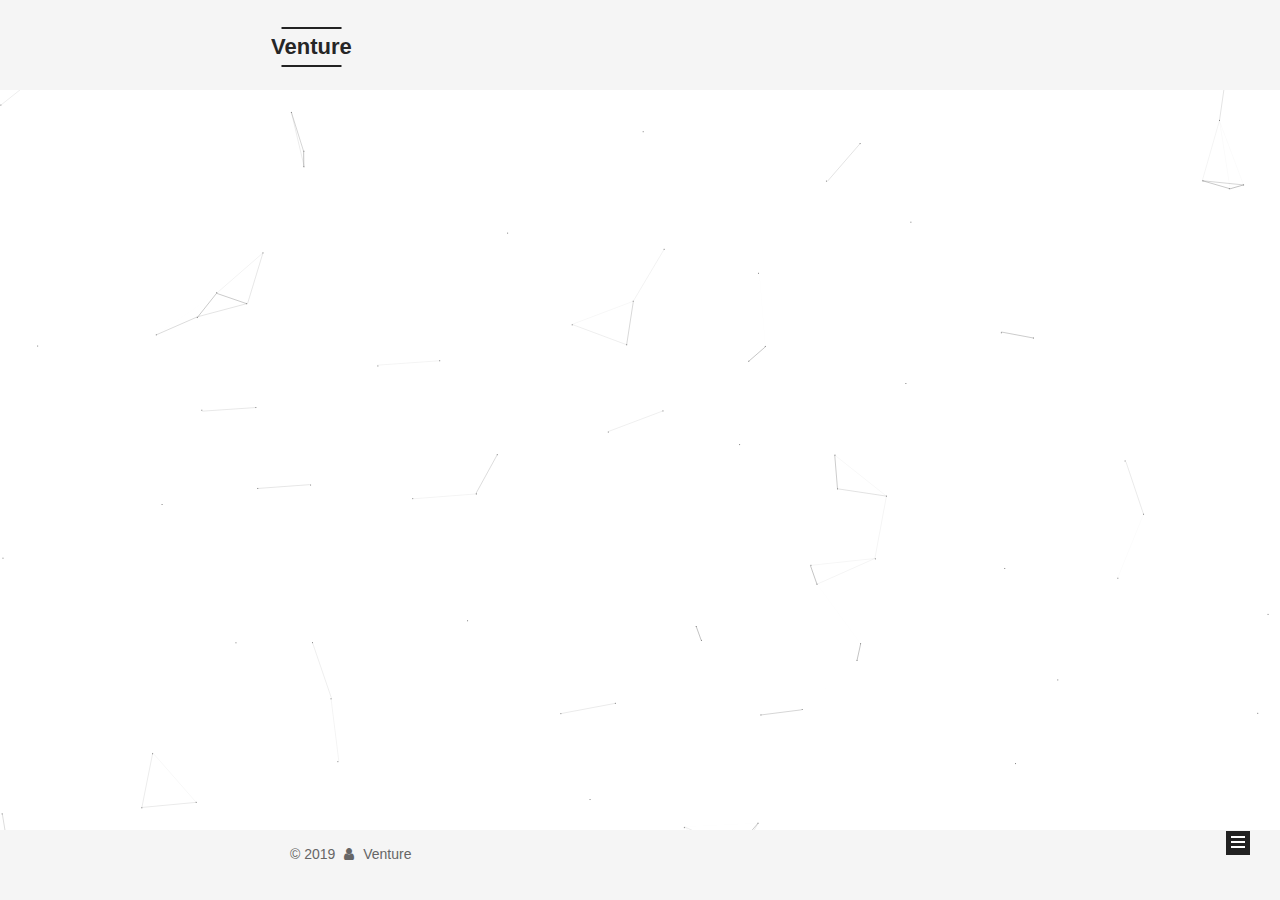
==== commit d9a82083: "Site updated: 2019-02-25 17:14:52" ====
--- a/archives/index.html
+++ b/archives/index.html
@@ -14,6 +14,13 @@
 
 
 
+  
+  
+    
+    
+  <script src="/lib/pace/pace.min.js?v=1.0.2"></script>
+  <link href="/lib/pace/pace-theme-minimal.min.css?v=1.0.2" rel="stylesheet">
+
 
 
 
@@ -79,13 +86,16 @@
 
 
 
+<meta name="description" content="无功不受禄">
 <meta property="og:type" content="website">
-<meta property="og:title" content="Hexo">
+<meta property="og:title" content="Venture">
 <meta property="og:url" content="http://yoursite.com/archives/index.html">
-<meta property="og:site_name" content="Hexo">
+<meta property="og:site_name" content="Venture">
+<meta property="og:description" content="无功不受禄">
 <meta property="og:locale" content="zh-Hans">
 <meta name="twitter:card" content="summary">
-<meta name="twitter:title" content="Hexo">
+<meta name="twitter:title" content="Venture">
+<meta name="twitter:description" content="无功不受禄">
 
 
 
@@ -121,7 +131,7 @@
 
 
 
-  <title>归档 | Hexo</title>
+  <title>归档 | Venture</title>
   
 
 
@@ -151,7 +161,7 @@
     <div class="custom-logo-site-title">
       <a href="/" class="brand" rel="start">
         <span class="logo-line-before"><i></i></span>
-        <span class="site-title">Hexo</span>
+        <span class="site-title">Venture</span>
         <span class="logo-line-after"><i></i></span>
       </a>
     </div>
@@ -186,6 +196,26 @@
         </li>
       
         
+        <li class="menu-item menu-item-about">
+          <a href="/about/" rel="section">
+            
+              <i class="menu-item-icon fa fa-fw fa-user"></i> <br>
+            
+            关于
+          </a>
+        </li>
+      
+        
+        <li class="menu-item menu-item-categories">
+          <a href="/categories/" rel="section">
+            
+              <i class="menu-item-icon fa fa-fw fa-th"></i> <br>
+            
+            分类
+          </a>
+        </li>
+      
+        
         <li class="menu-item menu-item-archives">
           <a href="/archives/" rel="section">
             
@@ -312,8 +342,8 @@
         <div class="site-overview">
           <div class="site-author motion-element" itemprop="author" itemscope itemtype="http://schema.org/Person">
             
-              <p class="site-author-name" itemprop="name">John Doe</p>
-              <p class="site-description motion-element" itemprop="description"></p>
+              <p class="site-author-name" itemprop="name">Venture</p>
+              <p class="site-description motion-element" itemprop="description">无功不受禄</p>
           </div>
 
           <nav class="site-state motion-element">
@@ -368,12 +398,14 @@
   <span class="with-love">
     <i class="fa fa-user"></i>
   </span>
-  <span class="author" itemprop="copyrightHolder">John Doe</span>
+  <span class="author" itemprop="copyrightHolder">Venture</span>
 
   
 </div>
 
 
+<!--
+
   <div class="powered-by">由 <a class="theme-link" target="_blank" href="https://hexo.io">Hexo</a> 强力驱动</div>
 
 
@@ -386,6 +418,8 @@
 
 
 
+
+-->
 
         
 
@@ -429,6 +463,8 @@
   
 
 
+  
+
 
 
 
@@ -467,6 +503,11 @@
   
   
     <script type="text/javascript" src="/lib/fancybox/source/jquery.fancybox.pack.js?v=2.1.5"></script>
+  
+
+  
+  
+    <script type="text/javascript" src="/lib/canvas-nest/canvas-nest.min.js"></script>
   
 
 
--- a/css/main.css
+++ b/css/main.css
@@ -1822,7 +1822,7 @@
   width: 4px;
   height: 4px;
   border-radius: 50%;
-  background: #9334ab;
+  background: #ff6eff;
 }
 .links-of-blogroll {
   font-size: 13px;
@@ -2904,3 +2904,10 @@
     text-align: center;
   }
 }
+.post {
+  margin-top: 60px;
+  margin-bottom: 60px;
+  padding: 25px;
+  -webkit-box-shadow: 0 0 5px rgba(202,203,203,0.5);
+  -moz-box-shadow: 0 0 5px rgba(202,203,204,0.5);
+}
